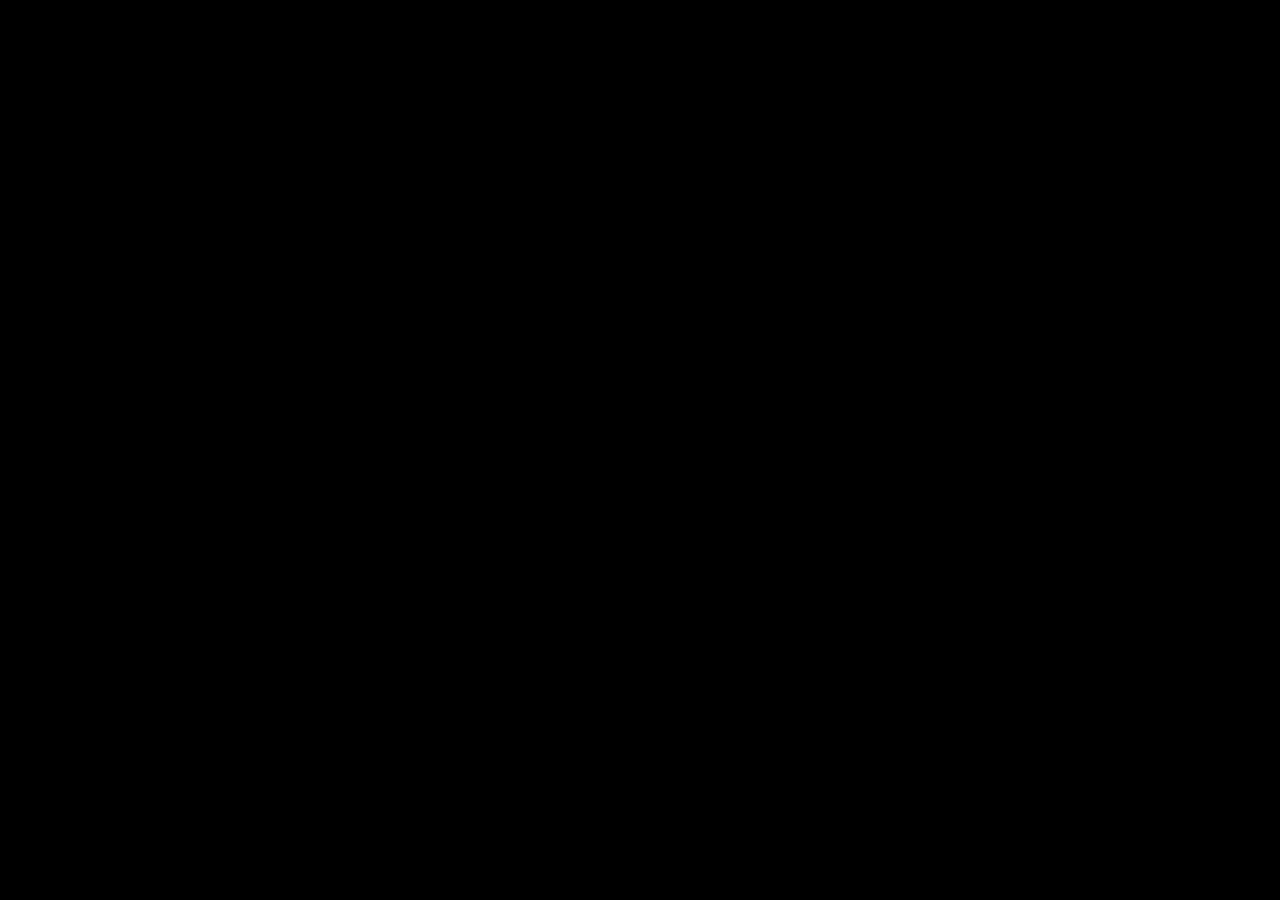
==== index.html @ ec8f8057 "Add files via upload" ====
<!DOCTYPE html>
<html lang="he" dir="rtl">
<head>
  <meta charset="UTF-8" />
  <meta name="viewport" content="width=device-width, initial-scale=1.0" />
  <meta name="theme-color" content="#0a1a2f" />
  <title>מטענים חיפה LIVE</title>
  <link rel="manifest" href="manifest.webmanifest" />
  <link rel="stylesheet" href="style.css?v=100" />
</head>
<body>
  <div id="introScreen" class="intro-screen">
  <video
    id="introVideo"
    autoplay
    muted
    playsinline
    preload="auto">
    <source src="videos/masa.mp4" type="video/mp4">
  </video>
</div>
  <header class="topbar">
    <div class="brand">🚂 מטענים חיפה LIVE</div>
 <div class="topbar-info">
  <div id="liveDate" class="live-date">טוען תאריך...</div>
  <div id="liveClock" class="live-clock">00:00</div>

  <div id="slideTimerDisplay" class="slide-timer" title="זמן שנותר לשקופית">
    <span id="slideTimerValue">10</span>
  </div>

  <div id="slideCounter" class="slide-counter">1/8</div>
</div>
  </header>

  <main id="slideshow" class="slideshow" aria-live="polite"></main>

  <div id="newsTicker" class="news-ticker" aria-label="פס חדשות">
    <div class="news-ticker-label">📰 חדשות</div>
    <div class="news-ticker-window">
      <div id="newsTickerTrack" class="news-ticker-track">
        <div class="news-ticker-group">טוען הודעות...</div>
        <div class="news-ticker-group" aria-hidden="true">טוען הודעות...</div>
      </div>
    </div>
  </div>

  <footer class="statusbar">
    <span id="connectionStatus">בודק חיבור...</span>
    <span id="lastUpdated">עודכן לאחרונה: --</span>
  </footer>

  <script src="config.js?v=100"></script>
  <script src="app.js?v=100"></script>
</body>
</html>
---- style.css ----
* {
  box-sizing: border-box;
}

:root {
  --bg: #07111f;
  --bg-soft: #0d2540;
  --accent: #ffb52e;
  --text: #ffffff;
  --muted: #b8c9d9;
  --panel: rgba(255, 255, 255, 0.09);
  --border: rgba(255, 255, 255, 0.15);
}

html,
body {
  width: 100%;
  height: 100%;
  margin: 0;
  overflow: hidden;
  background: var(--bg);
  color: var(--text);
  font-family: Arial, "Noto Sans Hebrew", sans-serif;
}

body {
  background:
    radial-gradient(circle at 85% 10%, rgba(32, 119, 180, 0.28), transparent 35%),
    linear-gradient(135deg, #06101c, #0b2238 60%, #07111f);
}

.topbar,
.statusbar {
  position: fixed;
  right: 0;
  left: 0;
  z-index: 20;
  display: flex;
  align-items: center;
  justify-content: space-between;
  background: rgba(3, 10, 18, 0.78);
  backdrop-filter: blur(8px);
}

.topbar {
  top: 0;
  height: 66px;
  padding: 0 28px;
  border-bottom: 1px solid var(--border);
  box-shadow:
  0 8px 24px rgba(0, 0, 0, 0.28),
  0 0 20px rgba(69, 174, 255, 0.06);
  overflow: hidden;
position: fixed;
}

.statusbar {
  bottom: 46px;
  height: 42px;
  padding: 0 24px;
  border-top: 1px solid var(--border);
  color: var(--muted);
  font-size: clamp(14px, 1.3vw, 20px);
}

.brand {
  font-size: clamp(22px, 2.2vw, 32px);
  font-weight: 800;
  letter-spacing: .6px;
  color: #ffffff;
  text-shadow:
    0 0 10px rgba(69,174,255,.20),
    0 2px 8px rgba(0,0,0,.35);
}

.slide-counter {
  color: var(--muted);
  font-size: clamp(16px, 1.5vw, 22px);
}

.slideshow {
  position: fixed;
  inset: 66px 0 88px;
}

.slide {
  position: absolute;
  inset: 0;
display: flex;
visibility: hidden;
pointer-events: none;
  align-items: center;
  justify-content: center;
  padding: 4vw;
  text-align: center;
  opacity: 0;
  transform: scale(0.985);
transition:
  opacity 0.7s ease,
  transform 0.7s ease;
  visibility: hidden;
pointer-events: none;
}

.slide.active {
  visibility: visible;
  pointer-events: auto;
  opacity: 1;
  transform: scale(1);
}

.slide-inner {
  width: min(1200px, 92vw);
  animation: riseIn 900ms ease;
}

.kicker {
  margin-bottom: 18px;
  color: #9bd4ff;
  font-weight: 700;
  font-size: clamp(22px, 2.3vw, 38px);
}

h1,
h2,
p {
  margin-top: 0;
}

h1 {
  margin-bottom: 18px;
  font-size: clamp(54px, 7vw, 112px);
  line-height: 1.05;
}

h2 {
  margin-bottom: 22px;
  font-size: clamp(38px, 5vw, 78px);
}

p {
  margin-bottom: 0;
  color: #f0f5f8;
  font-size: clamp(24px, 3vw, 48px);
  line-height: 1.45;
}

.accent {
  color: var(--accent);
}

.line {
  width: 72%;
  height: 4px;
  margin: 30px auto;
  overflow: hidden;
  border-radius: 999px;
  background: rgba(255, 255, 255, 0.14);
}

.line::after {
  content: "";
  display: block;
  width: 32%;
  height: 100%;
  background: var(--accent);
  animation: moveLine 3s linear infinite;
}

.card {
  width: min(980px, 90vw);
  margin: 0 auto;
  padding: 34px;
  border: 1px solid var(--border);
  border-radius: 28px;
  background: var(--panel);
  box-shadow: 0 24px 80px rgba(0, 0, 0, 0.35);
}

.hero-image {
  width: min(650px, 76vw);
  height: min(400px, 42vh);
  margin: 0 auto 24px;
  display: block;
  object-fit: cover;
  border: 2px solid var(--border);
  border-radius: 24px;
  box-shadow: 0 20px 60px rgba(0, 0, 0, 0.42);
  animation: slowZoom 10s linear infinite alternate;
}

.products {
  width: min(960px, 90vw);
  margin: 0 auto;
  display: grid;
  grid-template-columns: repeat(2, 1fr);
  gap: 16px;
}

.product {
  display: flex;
  align-items: center;
  justify-content: space-between;
  min-height: 76px;
  padding: 16px 24px;
  border: 1px solid var(--border);
  border-radius: 18px;
  background: var(--panel);
  font-size: clamp(22px, 2.4vw, 38px);
}

.product-price {
  color: var(--accent);
  font-weight: 700;
}

.empty {
  color: var(--muted);
}

@keyframes fadeIn {
  to { opacity: 1; }
}

@keyframes riseIn {
  from {
    opacity: 0;
    transform: translateY(34px);
  }
  to {
    opacity: 1;
    transform: translateY(0);
  }
}

@keyframes slowZoom {
  from { transform: scale(1); }
  to { transform: scale(1.045); }
}

@keyframes moveLine {
  from { transform: translateX(290%); }
  to { transform: translateX(-120%); }
}
.opening-slide {
  overflow: hidden;
  background:
    linear-gradient(rgba(3, 12, 23, 0.68), rgba(3, 12, 23, 0.9)),
    radial-gradient(circle at 50% 30%, #174c78 0%, transparent 55%),
    linear-gradient(135deg, #06101c, #0b2943);
}

.opening-glow {
  position: absolute;
  width: 55vw;
  height: 55vw;
  border-radius: 50%;
  background: rgba(27, 139, 209, 0.13);
  filter: blur(70px);
  animation: openingGlow 6s ease-in-out infinite alternate;
}

.opening-content {
  position: relative;
  z-index: 2;
}

.opening-badge {
  display: inline-block;
  margin-bottom: 24px;
  padding: 10px 24px;
  border: 1px solid rgba(255, 255, 255, 0.22);
  border-radius: 999px;
  background: rgba(255, 255, 255, 0.08);
  color: #bde4ff;
  font-size: clamp(20px, 2vw, 32px);
  font-weight: 700;
  animation: badgeIn 900ms ease;
}

.opening-title {
  margin-bottom: 22px;
  font-size: clamp(58px, 8vw, 126px);
  text-shadow: 0 12px 35px rgba(0, 0, 0, 0.5);
  animation: titleIn 1.1s ease;
}

.opening-subtitle {
  color: #ffffff;
  font-size: clamp(28px, 3.4vw, 54px);
  animation: subtitleIn 1.4s ease;
}

.opening-line {
  width: min(620px, 70vw);
  height: 5px;
  margin: 28px auto;
  overflow: hidden;
  border-radius: 999px;
  background: rgba(255, 255, 255, 0.14);
}

.opening-line::after {
  content: "";
  display: block;
  width: 35%;
  height: 100%;
  background: var(--accent);
  box-shadow: 0 0 18px rgba(255, 181, 46, 0.75);
  animation: openingLine 3.2s linear infinite;
}

.opening-icons {
  display: flex;
  justify-content: center;
  gap: 28px;
  margin-top: 42px;
  font-size: clamp(30px, 3vw, 48px);
}

.opening-icons span {
  animation: iconFloat 2.8s ease-in-out infinite alternate;
}

.opening-icons span:nth-child(2) {
  animation-delay: 300ms;
}

.opening-icons span:nth-child(3) {
  animation-delay: 600ms;
}

.opening-icons span:nth-child(4) {
  animation-delay: 900ms;
}

@keyframes openingGlow {
  from {
    transform: scale(0.85);
    opacity: 0.5;
  }

  to {
    transform: scale(1.1);
    opacity: 1;
  }
}

@keyframes titleIn {
  from {
    opacity: 0;
    transform: scale(0.88) translateY(30px);
  }

  to {
    opacity: 1;
    transform: scale(1) translateY(0);
  }
}

@keyframes badgeIn {
  from {
    opacity: 0;
    transform: translateY(-25px);
  }

  to {
    opacity: 1;
    transform: translateY(0);
  }
}

@keyframes subtitleIn {
  from {
    opacity: 0;
    transform: translateY(25px);
  }

  to {
    opacity: 1;
    transform: translateY(0);
  }
}

@keyframes openingLine {
  from {
    transform: translateX(300%);
  }

  to {
    transform: translateX(-120%);
  }
}

@keyframes iconFloat {
  from {
    transform: translateY(0);
  }

  to {
    transform: translateY(-10px);
  }
}
/* ==================================================
   נהג החודש — גרסה נקייה
   ================================================== */

.driver-slide {
  overflow: hidden;
  padding: 0;
  background:
    radial-gradient(
      circle at 13% 55%,
      rgba(255, 181, 46, 0.11),
      transparent 30%
    ),
    linear-gradient(135deg, #07111f 0%, #0b2943 100%);
}

.driver-month-shell {
  position: relative;
  z-index: 2;
  width: min(1280px, 92vw);
  height: 100%;
  margin: auto;
  padding: 28px 0 35px;
  display: flex;
  flex-direction: column;
  justify-content: center;
}

.driver-heading {
  margin: 0 auto 22px;
  display: flex;
  align-items: center;
  justify-content: center;
  gap: 14px;
  color: #9bd4ff;
  font-size: clamp(27px, 2.5vw, 43px);
  font-weight: 800;
  line-height: 1;
}

.driver-card {
  width: 100%;
  display: grid;
  grid-template-columns: minmax(310px, 390px) minmax(450px, 1fr);
  gap: clamp(55px, 6vw, 90px);
  align-items: center;
  direction: rtl;
  animation: driverCardFloat 6s ease-in-out infinite;
}

.driver-photo-wrap {
  position: relative;
  width: 100%;
  max-width: 390px;
  height: clamp(360px, 47vh, 485px);
  margin: auto;
  overflow: hidden;
  border: 2px solid rgba(255, 213, 130, 0.48);
  border-radius: 30px;
  background:
    radial-gradient(
      circle at 50% 45%,
      rgba(255, 181, 46, 0.13),
      transparent 42%
    ),
    linear-gradient(145deg, #263f55, #152d43);
  box-shadow:
  0 0 0 3px rgba(255, 193, 73, 0.18),
  0 0 28px rgba(255, 181, 46, 0.22),
  0 22px 55px rgba(0, 0, 0, 0.48),
  inset 0 0 22px rgba(255, 255, 255, 0.05);
}

.driver-photo,
.driver-photo-placeholder {
  width: 100%;
  height: 100%;
}

.driver-photo {
  display: block;
  object-fit: cover;
  transform: scale(1.18);
transition: transform .5s ease;
}

.driver-photo-placeholder {
  display: flex;
  align-items: center;
  justify-content: center;
  font-size: clamp(130px, 12vw, 195px);
}

.driver-medal {
  position: absolute;
  top: 18px;
  right: 18px;
  z-index: 4;
  width: 78px;
  height: 78px;
  display: flex;
  align-items: center;
  justify-content: center;
  border: 4px solid #fff1bd;
  border-radius: 50%;
  background: linear-gradient(145deg, #ffc54f, #ffa817);
  color: #422600;
  font-size: 36px;
  box-shadow:
    0 10px 25px rgba(0, 0, 0, 0.38),
    0 0 20px rgba(255, 181, 46, 0.28);
  
animation: driverMedal 2.2s ease-in-out infinite alternate;
  border: 4px solid rgba(255, 245, 200, 0.9);
filter: drop-shadow(0 0 12px rgba(255, 200, 70, 0.45));
}

.driver-photo-shine {
  position: absolute;
  top: -40%;
  left: -60%;
  width: 22%;
  height: 200%;
  pointer-events: none;
  background: linear-gradient(
    90deg,
    transparent,
    rgba(255,255,255,.45),
    transparent
  );
  transform: rotate(24deg);
  opacity: 0;
  animation: driverShine 5.5s infinite;

}

.driver-info {
  width: 100%;
  max-width: 680px;
  padding: 0;
  text-align: right;
  animation: driverInfoEnter 900ms 100ms ease both;
}

.driver-label {
  display: inline-flex;
  margin: 0 0 16px;
  padding: 9px 23px;
  border: 1px solid rgba(255, 181, 46, 0.15);
  border-radius: 999px;
  background: rgba(255, 181, 46, 0.11);
  color: var(--accent);
  font-size: clamp(19px, 1.7vw, 28px);
  font-weight: 800;
}

.driver-name {
  margin: 0;
  color: #ffffff;
  font-size: clamp(57px, 6vw, 94px);
  line-height: 1.03;
  letter-spacing: -2px;
  text-shadow:
  0 4px 12px rgba(0, 0, 0, 0.45),
  0 0 18px rgba(155, 212, 255, 0.14);
  position: relative;
display: inline-block;
}

.driver-name::after {
  content: "";
  position: absolute;
  right: 0;
  bottom: -10px;
  width: 42%;
  height: 3px;
  border-radius: 999px;
  background: linear-gradient(
    90deg,
    var(--accent),
    rgba(255, 181, 46, 0)
  );
  box-shadow: 0 0 12px rgba(255, 181, 46, 0.35);
}
.driver-stars {
  margin: 12px 0 10px;
  display: flex;
  justify-content: flex-start;
  gap: 10px;
  direction: ltr;
  color: var(--accent);
  font-size: clamp(30px, 3vw, 44px);
  line-height: 1;
  text-shadow: 0 0 16px rgba(255, 181, 46, 0.42);
}

.driver-stars span {
  opacity: 0;
  transform: scale(0.4);
  animation: driverStar 450ms ease forwards;
}

.driver-stars span:nth-child(1) {
  animation-delay: 350ms;
}

.driver-stars span:nth-child(2) {
  animation-delay: 470ms;
}

.driver-stars span:nth-child(3) {
  animation-delay: 590ms;
}

.driver-stars span:nth-child(4) {
  animation-delay: 710ms;
}

.driver-stars span:nth-child(5) {
  animation-delay: 830ms;
}

.driver-divider {
  width: min(370px, 75%);
  height: 4px;
  margin: 0 0 14px;
  overflow: hidden;
  border-radius: 999px;
  background: rgba(255, 255, 255, 0.14);
}

.driver-divider::after {
  content: "";
  display: block;
  width: 43%;
  height: 100%;
  border-radius: inherit;
  background: var(--accent);
  box-shadow: 0 0 14px rgba(255, 181, 46, 0.5);
  animation: driverLine 3.4s linear infinite;
}

.driver-reason {
  max-width: 650px;
  margin: 0;
  color: #e9f0f5;
  font-size: clamp(24px, 2.35vw, 38px);
  line-height: 1.48;
}

.driver-background-shape {
  position: absolute;
  top: 53%;
  left: -8vw;
  width: 28vw;
  height: 28vw;
  border: 2px solid rgba(255, 181, 46, 0.12);
  border-radius: 50%;
  animation: driverShapeClean 16s linear infinite;
  box-shadow:
  0 0 45px rgba(255, 181, 46, 0.08),
  inset 0 0 55px rgba(255, 181, 46, 0.04);
}

@keyframes driverPhotoEnter {
  from {
    opacity: 0;
    transform: translateX(50px) scale(0.96);
  }

  to {
    opacity: 1;
    transform: translateX(0) scale(1);
  }
}

@keyframes driverInfoEnter {
  from {
    opacity: 0;
    transform: translateX(-45px);
  }

  to {
    opacity: 1;
    transform: translateX(0);
  }
}

@keyframes driverStar {
  to {
    opacity: 1;
    transform: scale(1);
  }
}

@keyframes driverMedal {
  from {
    transform: rotate(-4deg) scale(1);
  }

  to {
    transform: rotate(4deg) scale(1.06);
  }
}

@keyframes driverShine {

  0% {
    left: -60%;
    opacity: 0;
  }

  12% {
    opacity: .9;
  }

  35% {
    left: 140%;
    opacity: 0;
  }

  100% {
    left: 140%;
    opacity: 0;
  }

}

@keyframes driverLine {
  from {
    transform: translateX(240%);
  }

  to {
    transform: translateX(-140%);
  }
}

@keyframes driverShapeClean {
  from {
    transform: translateY(-50%) rotate(0deg);
  }

  to {
    transform: translateY(-50%) rotate(360deg);
  }
}

@keyframes driverCardFloat {

  0% {
    transform: translateY(0);
  }

  50% {
    transform: translateY(-3px);
  }

  100% {
    transform: translateY(0);
  }

}
@media (max-width: 850px) {
  .driver-month-shell {
    padding: 24px 0 55px;
  }

  .driver-card {
    grid-template-columns: minmax(240px, 310px) 1fr;
    gap: 34px;
  }

  .driver-photo-wrap {
    height: clamp(310px, 42vh, 400px);
  }

  .driver-medal {
    width: 65px;
    height: 65px;
    font-size: 29px;
  }
}
.topbar::after {
  content: "";
  position: absolute;
  top: 0;
  left: -30%;
  width: 20%;
  height: 100%;
  background: linear-gradient(
    90deg,
    transparent,
    rgba(255,255,255,0.10),
    transparent
  );
  transform: skewX(-25deg);
  animation: topbarShine 10s linear infinite;
}

@keyframes topbarShine {
  0% {
    left: -30%;
  }

  25% {
    left: 130%;
  }

  100% {
    left: 130%;
  }
}
@media (max-width: 680px) {
  .driver-slide {
    overflow-y: auto;
  }

  .driver-month-shell {
    height: auto;
    min-height: 100%;
    padding: 30px 0 70px;
  }

  .driver-card {
    grid-template-columns: 1fr;
    gap: 25px;
  }

  .driver-photo-wrap {
    width: min(285px, 75vw);
    height: 320px;
  }

  .driver-info {
    text-align: center;
  }

  .driver-stars {
    justify-content: center;
  }

  .driver-divider {
    margin-right: auto;
    margin-left: auto;
  }

  .driver-reason {
    margin: auto;
  }
}


@media (max-width: 760px) {
  .products {
    grid-template-columns: 1fr;
  }

  .topbar {
    padding: 0 16px;
  }

  .statusbar {
    padding: 0 14px;
  }
}
.live-clock {
  min-width: 105px;
  color: #9bd4ff;
  font-size: clamp(18px, 1.6vw, 25px);
  font-weight: 800;
  direction: ltr;
  text-align: center;
  letter-spacing: 1px;
  text-shadow:
    0 0 10px rgba(69, 174, 255, 0.22),
    0 2px 8px rgba(0, 0, 0, 0.35);
}
.topbar-info {
  display: flex;
  align-items: center;
  gap: 18px;
}

.live-date {
  color: #d8e6f0;
  font-size: clamp(14px, 1.25vw, 20px);
  font-weight: 600;
  white-space: nowrap;
}

@media (max-width: 700px) {
  .live-date {
    display: none;
  }

  .topbar-info {
    gap: 10px;
  }
}
.intro-screen{
    position:fixed;
    inset:0;
    background:#000;
    display:flex;
    justify-content:center;
    align-items:center;
    z-index:99999;
    transition:opacity .8s;
}

.intro-screen.hide{
    opacity:0;
    pointer-events:none;
}

.intro-screen video{
    width:100%;
    height:100%;
    object-fit:cover;
}


/* טיימר זמן שנותר לכל שקופית */
.slide-timer {
  --timer-progress: 360deg;
  position: relative;
  width: 46px;
  height: 46px;
  flex: 0 0 46px;
  display: grid;
  place-items: center;
  border-radius: 50%;
  background: conic-gradient(
    #67c7ff 0deg,
    #67c7ff var(--timer-progress),
    rgba(255, 255, 255, 0.12) var(--timer-progress),
    rgba(255, 255, 255, 0.12) 360deg
  );
  box-shadow:
    0 0 14px rgba(71, 181, 255, 0.28),
    inset 0 0 8px rgba(255, 255, 255, 0.08);
}

.slide-timer::before {
  content: "";
  position: absolute;
  inset: 4px;
  border-radius: 50%;
  background: #0b1c30;
  box-shadow: inset 0 0 8px rgba(0, 0, 0, 0.45);
}

.slide-timer span {
  position: relative;
  z-index: 1;
  min-width: 2ch;
  color: #ffffff;
  font-size: 17px;
  font-weight: 900;
  line-height: 1;
  direction: ltr;
  text-align: center;
  text-shadow: 0 0 8px rgba(103, 199, 255, 0.5);
}

@media (max-width: 700px) {
  .slide-timer {
    width: 40px;
    height: 40px;
    flex-basis: 40px;
  }

  .slide-timer span {
    font-size: 15px;
  }
}


/* פס חדשות רץ בתחתית המסך */
.news-ticker {
  position: fixed;
  right: 0;
  bottom: 0;
  left: 0;
  z-index: 22;
  height: 46px;
  display: flex;
  align-items: stretch;
  overflow: hidden;
  border-top: 1px solid rgba(255, 255, 255, 0.16);
  background: rgba(5, 16, 29, 0.96);
  box-shadow: 0 -8px 24px rgba(0, 0, 0, 0.28);
}

.news-ticker-label {
  position: relative;
  z-index: 2;
  flex: 0 0 auto;
  display: flex;
  align-items: center;
  padding: 0 22px;
  color: #08131f;
  background: linear-gradient(135deg, #ffbf3f, #ff9f1c);
  font-size: clamp(16px, 1.35vw, 21px);
  font-weight: 900;
  white-space: nowrap;
  box-shadow: -10px 0 22px rgba(0, 0, 0, 0.28);
}

.news-ticker-window {
  min-width: 0;
  flex: 1;
  overflow: hidden;
  display: flex;
  align-items: center;
  direction: ltr;
}

.news-ticker-track {
  --ticker-duration: 32s;
  width: max-content;
  display: flex;
  align-items: center;
  will-change: transform;
  animation: newsTickerScroll var(--ticker-duration) linear infinite;
}

.news-ticker-group {
  flex: 0 0 auto;
  display: flex;
  align-items: center;
  gap: 28px;
  padding-inline: 28px;
  white-space: nowrap;
}

.news-ticker-item {
  color: #f4f8fb;
  font-size: clamp(17px, 1.55vw, 24px);
  font-weight: 700;
  text-shadow: 0 2px 7px rgba(0, 0, 0, 0.38);
}

.news-ticker-separator {
  color: #67c7ff;
  font-size: 12px;
  filter: drop-shadow(0 0 5px rgba(103, 199, 255, 0.55));
}

@keyframes newsTickerScroll {
  from {
    transform: translateX(-50%);
  }
  to {
    transform: translateX(0);
  }
}

@media (max-width: 700px) {
  .news-ticker-label {
    padding: 0 12px;
  }

  .news-ticker-group {
    gap: 20px;
    padding-inline: 20px;
  }
}

@media (prefers-reduced-motion: reduce) {
  .news-ticker-track {
    animation-duration: calc(var(--ticker-duration) * 1.8);
  }
}

.birthday-confetti{position:fixed;top:-20px;width:10px;height:16px;background:#ffd54f;pointer-events:none;z-index:9999;animation:confettiFall linear forwards}.birthday-confetti:nth-child(3n){background:#42a5f5}.birthday-confetti:nth-child(4n){background:#ef5350}.birthday-confetti:nth-child(5n){background:#66bb6a}@keyframes confettiFall{from{transform:translateY(-20px) rotate(0)}to{transform:translateY(110vh) rotate(720deg)}}

/* מצב חגיגה ליום הולדת שמתקיים היום */
.birthday-today-slide {
  overflow: hidden;
  isolation: isolate;
  background:
    radial-gradient(circle at 50% 42%, rgba(255, 208, 76, 0.23), transparent 34%),
    linear-gradient(135deg, #071b32 0%, #132f55 48%, #071629 100%);
}

.birthday-celebration-glow {
  position: absolute;
  inset: 8% 15%;
  z-index: 0;
  border-radius: 50%;
  background: radial-gradient(circle, rgba(255, 208, 76, 0.32), transparent 68%);
  filter: blur(18px);
  animation: birthdayGlowPulse 2.2s ease-in-out infinite;
}

.birthday-celebration-content {
  position: relative;
  z-index: 3;
  gap: clamp(10px, 1.3vh, 18px);
}

.birthday-celebration-badge {
  padding: 9px 24px;
  border: 1px solid rgba(255, 222, 122, 0.7);
  border-radius: 999px;
  color: #fff6cf;
  background: rgba(255, 190, 49, 0.12);
  box-shadow: 0 0 24px rgba(255, 196, 61, 0.2);
  font-size: clamp(18px, 1.7vw, 27px);
  font-weight: 900;
}

.birthday-cake {
  font-size: clamp(72px, 9vw, 145px);
  line-height: 1;
  filter: drop-shadow(0 15px 22px rgba(0, 0, 0, 0.32));
  animation: birthdayCakeBounce 1.8s ease-in-out infinite;
}

.birthday-celebration-title {
  margin: 0;
  color: #ffd769;
  font-size: clamp(54px, 7vw, 112px);
  line-height: 0.95;
  text-shadow:
    0 0 12px rgba(255, 216, 105, 0.8),
    0 0 38px rgba(255, 178, 46, 0.5);
  animation: birthdayTitleGlow 1.8s ease-in-out infinite alternate;
}

.birthday-today-name {
  padding: 10px 30px;
  border-radius: 20px;
  color: #ffffff;
  background: linear-gradient(135deg, rgba(51, 129, 211, 0.34), rgba(255, 190, 49, 0.2));
  border: 1px solid rgba(255, 227, 150, 0.58);
  box-shadow:
    0 14px 38px rgba(0, 0, 0, 0.27),
    inset 0 0 24px rgba(255, 255, 255, 0.06);
  font-size: clamp(34px, 4.4vw, 72px);
  font-weight: 950;
  text-shadow: 0 3px 12px rgba(0, 0, 0, 0.42);
  animation: birthdayNameFloat 2.4s ease-in-out infinite;
}

.birthday-celebration-message {
  max-width: 920px;
  margin: 3px auto 0;
  color: #f4f8ff;
  font-size: clamp(21px, 2vw, 32px);
  font-weight: 700;
}

.birthday-balloons {
  position: absolute;
  inset: 0;
  z-index: 1;
  overflow: hidden;
  pointer-events: none;
}

.birthday-balloon {
  position: absolute;
  bottom: -22%;
  font-size: clamp(52px, 6vw, 92px);
  opacity: 0.9;
  filter: drop-shadow(0 10px 10px rgba(0, 0, 0, 0.24));
  animation: birthdayBalloonRise 8s ease-in infinite;
}

.balloon-one { left: 4%; animation-delay: -1s; }
.balloon-two { left: 17%; animation-delay: -5s; animation-duration: 9.5s; }
.balloon-three { left: 34%; animation-delay: -3s; animation-duration: 8.7s; }
.balloon-four { right: 33%; animation-delay: -6s; animation-duration: 10s; }
.balloon-five { right: 17%; animation-delay: -2s; animation-duration: 8.2s; }
.balloon-six { right: 4%; animation-delay: -7s; animation-duration: 9.2s; }

.birthday-confetti {
  --confetti-delay: 0s;
  --confetti-duration: 6s;
  --confetti-drift: 0px;
  --confetti-spin: 720deg;
  position: fixed;
  top: -30px;
  width: 11px;
  height: 17px;
  z-index: 9999;
  pointer-events: none;
  background: #ffd54f;
  animation: birthdayConfettiFall var(--confetti-duration) linear var(--confetti-delay) forwards;
}

.birthday-confetti:nth-child(5n + 1) { background: #ff5576; }
.birthday-confetti:nth-child(5n + 2) { background: #55b8ff; }
.birthday-confetti:nth-child(5n + 3) { background: #60dd91; }
.birthday-confetti:nth-child(5n + 4) { background: #ae78ff; }

.birthday-confetti-circle {
  width: 10px;
  height: 10px;
  border-radius: 50%;
}

.birthday-confetti-strip {
  width: 7px;
  height: 23px;
  border-radius: 3px;
}

@keyframes birthdayConfettiFall {
  from {
    transform: translate3d(0, -40px, 0) rotate(0deg);
  }
  to {
    transform: translate3d(var(--confetti-drift), 110vh, 0) rotate(var(--confetti-spin));
  }
}

@keyframes birthdayBalloonRise {
  0% {
    transform: translateY(0) rotate(-5deg);
  }
  50% {
    transform: translateY(-65vh) rotate(7deg);
  }
  100% {
    transform: translateY(-130vh) rotate(-4deg);
  }
}

@keyframes birthdayGlowPulse {
  0%, 100% { opacity: 0.58; transform: scale(0.95); }
  50% { opacity: 1; transform: scale(1.08); }
}

@keyframes birthdayCakeBounce {
  0%, 100% { transform: translateY(0) rotate(-2deg); }
  50% { transform: translateY(-9px) rotate(2deg); }
}

@keyframes birthdayTitleGlow {
  from { transform: scale(0.98); }
  to { transform: scale(1.03); }
}

@keyframes birthdayNameFloat {
  0%, 100% { transform: translateY(0); }
  50% { transform: translateY(-7px); }
}

@media (prefers-reduced-motion: reduce) {
  .birthday-balloon,
  .birthday-cake,
  .birthday-celebration-title,
  .birthday-today-name,
  .birthday-celebration-glow {
    animation: none;
  }
}


/* תמונות מוצר במרכולית */
.product-main{display:flex;align-items:center;gap:14px;min-width:0}.product-image-wrap{width:clamp(48px,5vw,78px);height:clamp(48px,5vw,78px);flex:0 0 auto;display:grid;place-items:center;overflow:hidden;border-radius:16px;background:radial-gradient(circle at 35% 25%,rgba(255,255,255,.16),transparent 42%),rgba(8,24,43,.72);border:1px solid rgba(87,174,255,.28);box-shadow:inset 0 0 18px rgba(255,255,255,.04),0 8px 22px rgba(0,0,0,.22)}.product-image{width:88%;height:88%;object-fit:contain;display:block;filter:drop-shadow(0 7px 7px rgba(0,0,0,.32))}.product-emoji{width:clamp(48px,5vw,78px);height:clamp(48px,5vw,78px);flex:0 0 auto;display:grid;place-items:center;font-size:clamp(30px,3vw,48px)}.product-name{min-width:0;overflow-wrap:anywhere}


.products{
display:grid;
grid-template-columns:repeat(auto-fit,minmax(180px,1fr));
gap:22px;
margin-top:24px;
}

.store-card{
background:linear-gradient(180deg,#12304e,#0b1e34);
border:1px solid rgba(255,255,255,.08);
border-radius:22px;
padding:18px;
display:flex;
flex-direction:column;
align-items:center;
justify-content:space-between;
min-height:240px;
box-shadow:0 12px 30px rgba(0,0,0,.28);
transition:.25s;
}

.store-card:hover{
transform:translateY(-6px) scale(1.02);
box-shadow:0 18px 36px rgba(0,0,0,.35);
}

.store-card-image{
width:110px;
height:110px;
display:flex;
align-items:center;
justify-content:center;
}

.store-card-image .product-image-wrap,
.store-card-image .product-emoji{
width:100px;
height:100px;
}

.store-card-name{
font-size:28px;
font-weight:800;
text-align:center;
margin-top:12px;
}

.store-card-price{
margin-top:14px;
padding:8px 22px;
border-radius:999px;
background:#ffc107;
color:#111;
font-size:30px;
font-weight:900;
box-shadow:0 6px 18px rgba(255,193,7,.4);
}


/* הודעות החדר — כרטיס דינמי לפי סוג ההודעה */
.announcement-slide {
  --announcement-color: #64b5f6;
  --announcement-soft: rgba(100, 181, 246, 0.16);
  --announcement-border: rgba(100, 181, 246, 0.48);
}

.announcement-safety {
  --announcement-color: #ffd54f;
  --announcement-soft: rgba(255, 213, 79, 0.15);
  --announcement-border: rgba(255, 213, 79, 0.5);
}

.announcement-cleaning {
  --announcement-color: #66e0c2;
  --announcement-soft: rgba(102, 224, 194, 0.14);
  --announcement-border: rgba(102, 224, 194, 0.48);
}

.announcement-operations {
  --announcement-color: #7db8ff;
  --announcement-soft: rgba(125, 184, 255, 0.15);
  --announcement-border: rgba(125, 184, 255, 0.48);
}

.announcement-update,
.announcement-info {
  --announcement-color: #72c7ff;
  --announcement-soft: rgba(114, 199, 255, 0.15);
  --announcement-border: rgba(114, 199, 255, 0.5);
}

.announcement-reminder {
  --announcement-color: #c6a7ff;
  --announcement-soft: rgba(198, 167, 255, 0.15);
  --announcement-border: rgba(198, 167, 255, 0.5);
}

.announcement-warning {
  --announcement-color: #ffad5c;
  --announcement-soft: rgba(255, 173, 92, 0.16);
  --announcement-border: rgba(255, 173, 92, 0.52);
}

.announcement-urgent {
  --announcement-color: #ff6f78;
  --announcement-soft: rgba(255, 111, 120, 0.16);
  --announcement-border: rgba(255, 111, 120, 0.55);
}

.announcement-shell {
  width: min(1320px, 92vw);
}

.announcement-topline {
  display: flex;
  align-items: center;
  justify-content: space-between;
  gap: 20px;
  margin-bottom: 18px;
}

.announcement-category,
.announcement-updated {
  display: inline-flex;
  align-items: center;
  gap: 10px;
  min-height: 46px;
  padding: 8px 18px;
  border: 1px solid var(--announcement-border);
  border-radius: 999px;
  background: var(--announcement-soft);
  color: var(--announcement-color);
  font-size: clamp(18px, 1.6vw, 28px);
  font-weight: 800;
  backdrop-filter: blur(8px);
}

.announcement-updated {
  color: rgba(238, 246, 252, 0.82);
  border-color: rgba(255, 255, 255, 0.14);
  background: rgba(5, 18, 31, 0.45);
  font-weight: 600;
}

.announcement-card {
  position: relative;
  display: grid;
  grid-template-columns: minmax(120px, 180px) 1fr;
  align-items: center;
  gap: clamp(28px, 4vw, 64px);
  min-height: 390px;
  padding: clamp(34px, 5vw, 74px);
  overflow: hidden;
  border: 2px solid var(--announcement-border);
  border-radius: 34px;
  background:
    radial-gradient(circle at 12% 20%, var(--announcement-soft), transparent 35%),
    linear-gradient(135deg, rgba(7, 24, 41, 0.94), rgba(10, 40, 65, 0.88));
  box-shadow:
    0 26px 75px rgba(0, 0, 0, 0.36),
    0 0 38px var(--announcement-soft),
    inset 0 1px 0 rgba(255, 255, 255, 0.06);
}

.announcement-card::before {
  content: "";
  position: absolute;
  inset-inline-start: 0;
  top: 0;
  bottom: 0;
  width: 9px;
  background: var(--announcement-color);
  box-shadow: 0 0 24px var(--announcement-color);
}

.announcement-main-icon {
  display: grid;
  place-items: center;
  width: clamp(120px, 12vw, 180px);
  aspect-ratio: 1;
  border: 1px solid var(--announcement-border);
  border-radius: 30px;
  background: var(--announcement-soft);
  font-size: clamp(68px, 8vw, 116px);
  filter: drop-shadow(0 14px 16px rgba(0, 0, 0, 0.3));
}

.announcement-content {
  min-width: 0;
  text-align: right;
}

.announcement-content .kicker {
  margin-bottom: 12px;
  color: var(--announcement-color);
}

.announcement-content h2 {
  margin-bottom: 24px;
  font-size: clamp(48px, 5.6vw, 86px);
}

.announcement-content p {
  max-width: 100%;
  white-space: pre-line;
  overflow-wrap: anywhere;
  font-size: clamp(26px, 3vw, 48px);
  line-height: 1.5;
}

@media (max-width: 820px) {
  .announcement-topline {
    align-items: flex-start;
    flex-direction: column;
  }

  .announcement-card {
    grid-template-columns: 1fr;
    justify-items: center;
    min-height: 0;
    text-align: center;
  }

  .announcement-main-icon {
    width: 108px;
  }

  .announcement-content {
    text-align: center;
  }
}


/* מערכת הודעות מרובות — כולן בתוך שקופית אחת */
.announcement-stack {
  position: relative;
  min-height: 510px;
}

.announcement-item {
  position: absolute;
  inset: 0;
  opacity: 0;
  visibility: hidden;
  transform: translateY(20px) scale(0.985);
  transition: opacity 0.55s ease, transform 0.55s ease, visibility 0.55s;
  pointer-events: none;
}

.announcement-item.is-current {
  opacity: 1;
  visibility: visible;
  transform: translateY(0) scale(1);
  pointer-events: auto;
}

.announcement-meta {
  display: flex;
  align-items: center;
  gap: 12px;
}

.announcement-position {
  display: inline-flex;
  align-items: center;
  justify-content: center;
  min-width: 64px;
  min-height: 46px;
  padding: 8px 14px;
  border: 1px solid rgba(255, 255, 255, 0.14);
  border-radius: 999px;
  background: rgba(5, 18, 31, 0.45);
  color: rgba(238, 246, 252, 0.9);
  font-size: clamp(17px, 1.4vw, 24px);
  font-weight: 800;
}

.announcement-dots {
  display: flex;
  justify-content: center;
  gap: 10px;
  margin-top: 18px;
}

.announcement-dot {
  width: 12px;
  height: 12px;
  border-radius: 999px;
  background: rgba(255, 255, 255, 0.24);
  transition: width 0.3s ease, background 0.3s ease, box-shadow 0.3s ease;
}

.announcement-dot.is-current {
  width: 34px;
  background: #76c8ff;
  box-shadow: 0 0 16px rgba(118, 200, 255, 0.65);
}

@media (max-width: 900px) {
  .announcement-stack { min-height: 560px; }
  .announcement-meta { flex-wrap: wrap; justify-content: flex-end; }
}




/* פינת החיוך — מסגרת חכמה לסרטונים אנכיים ואופקיים */
.smile-slide-inner {
  display: flex;
  flex-direction: column;
  align-items: center;
  justify-content: flex-start;
  min-height: 100%;
  padding-top: clamp(10px, 1.2vh, 18px);
  padding-bottom: clamp(8px, 1vh, 14px);
}

.smile-heading {
  margin: clamp(4px, .7vh, 10px) 0 clamp(8px, 1vh, 14px);
  line-height: 1;
}

.smile-media-frame {
  position: relative;
  display: grid;
  place-items: center;
  overflow: hidden;
  flex: 0 0 auto;
  max-width: 88vw;
  max-height: 70vh;
  border-radius: 22px;
  background: #05080c;
  border: 1px solid rgba(255, 255, 255, 0.14);
  box-shadow: 0 16px 42px rgba(0, 0, 0, 0.38);
  transition: width .35s ease, height .35s ease, aspect-ratio .35s ease, opacity .3s ease;
}

/* ברירת מחדל בטוחה: אנכי. המסגרת גדולה יותר כדי לנצל את מסך הטלוויזיה */
.smile-media-frame--loading,
.smile-media-frame--portrait {
  height: min(68vh, 760px);
  width: auto;
  aspect-ratio: 9 / 16;
}

.smile-media-frame--landscape,
.smile-media-frame--image {
  width: min(68vw, 1080px);
  height: min(48vh, 560px);
  aspect-ratio: 16 / 9;
}

.smile-media-frame--square {
  height: min(56vh, 600px);
  width: auto;
  aspect-ratio: 1 / 1;
}

.smile-video,
.smile-image {
  display: block !important;
  width: 100% !important;
  height: 100% !important;
  min-width: 0 !important;
  min-height: 0 !important;
  max-width: 100% !important;
  max-height: 100% !important;
  margin: 0 !important;
  border: 0 !important;
  border-radius: 0 !important;
  transform: none !important;
  object-position: center center !important;
  background: #05080c;
}

.smile-video {
  object-fit: contain !important;
}

.smile-image {
  object-fit: contain !important;
}

.smile-media-frame--error .smile-video {
  display: none !important;
}

.smile-video-error {
  position: absolute;
  inset: 0;
  display: grid;
  place-items: center;
  z-index: 3;
  padding: 24px;
  text-align: center;
  background: #05080c;
}

/* חשוב: המאפיין hidden חייב לגבור על display:grid */
.smile-video-error[hidden] {
  display: none !important;
}

.smile-empty {
  display: grid;
  place-items: center;
  min-height: 220px;
  padding: 28px;
  text-align: center;
  font-size: clamp(24px, 2.2vw, 38px);
  font-weight: 800;
  color: rgba(255,255,255,.88);
}

.smile-text {
  max-width: 1120px;
  margin-inline: auto;
}

@media (max-height: 820px) {
  .smile-media-frame--loading,
  .smile-media-frame--portrait {
    height: min(62vh, 600px);
  }

  .smile-media-frame--landscape,
  .smile-media-frame--image {
    height: min(48vh, 470px);
  }
}

/* =========================================
   ימי הולדת קרובים — תצוגה מוגדלת למסך TV
   ========================================= */
.birthday-slide:not(.birthday-today-slide) .slide-inner {
  width: min(1500px, 94vw);
}

.birthday-slide:not(.birthday-today-slide) .kicker {
  margin-bottom: 10px;
  font-size: clamp(30px, 2.5vw, 46px);
}

.birthday-slide:not(.birthday-today-slide) h2 {
  margin-bottom: clamp(28px, 3vh, 44px);
  font-size: clamp(52px, 4.8vw, 88px);
  line-height: 1.05;
}

.birthday-list {
  width: min(1380px, 92vw);
  margin: 0 auto;
  display: grid;
  grid-template-columns: repeat(2, minmax(0, 1fr));
  gap: clamp(18px, 2vw, 30px);
}

.birthday-card {
  min-height: clamp(150px, 18vh, 210px);
  padding: clamp(24px, 2.2vw, 38px);
  display: grid;
  grid-template-columns: auto 1fr;
  grid-template-areas:
    "icon details"
    "icon countdown";
  align-items: center;
  column-gap: clamp(20px, 2vw, 34px);
  row-gap: 8px;
  text-align: right;
  border: 1px solid rgba(255, 255, 255, 0.18);
  border-radius: 28px;
  background:
    linear-gradient(135deg, rgba(255,255,255,.12), rgba(255,255,255,.055));
  box-shadow:
    0 20px 55px rgba(0, 0, 0, 0.30),
    inset 0 1px 0 rgba(255,255,255,.08);
}

.birthday-card-icon {
  grid-area: icon;
  font-size: clamp(54px, 4.8vw, 84px);
  line-height: 1;
  filter: drop-shadow(0 8px 16px rgba(0,0,0,.28));
}

.birthday-card-details {
  grid-area: details;
  min-width: 0;
}

.birthday-card-name {
  color: #ffffff;
  font-size: clamp(34px, 3.1vw, 58px);
  font-weight: 900;
  line-height: 1.08;
  text-shadow: 0 3px 12px rgba(0,0,0,.38);
  overflow-wrap: anywhere;
}

.birthday-card-date {
  margin-top: 8px;
  color: #c9e7ff;
  font-size: clamp(24px, 2vw, 36px);
  font-weight: 700;
}

.birthday-card-countdown {
  grid-area: countdown;
  width: fit-content;
  min-width: 180px;
  padding: 8px 18px;
  color: #091522;
  font-size: clamp(22px, 1.85vw, 34px);
  font-weight: 900;
  line-height: 1.2;
  border-radius: 999px;
  background: linear-gradient(135deg, #ffd166, #ffad27);
  box-shadow: 0 8px 22px rgba(255, 174, 39, .22);
}

@media (max-width: 900px), (max-height: 720px) {
  .birthday-list {
    grid-template-columns: 1fr;
    gap: 14px;
  }

  .birthday-card {
    min-height: 112px;
    padding: 18px 22px;
  }

  .birthday-slide:not(.birthday-today-slide) h2 {
    margin-bottom: 18px;
  }
}


/* תמונת השבוע — תצוגה גדולה ונקייה למסך טלוויזיה */
.week-image-slide-inner {
  width: 100%;
  max-width: none;
  gap: clamp(14px, 2vh, 26px);
}

.week-image-slide-inner .kicker {
  margin-bottom: 0;
}

.hero-image.week-image {
  width: auto;
  height: auto;
  max-width: 86vw;
  max-height: 66vh;
  margin: 0 auto;
  object-fit: contain;
}

@media (max-height: 760px) {
  .hero-image.week-image {
    max-height: 60vh;
  }
}


/* פינת החיוך ללא כותרת */
.smile-slide--no-title .smile-slide-inner {
  justify-content: center;
  padding-top: clamp(8px, 1vh, 14px);
  padding-bottom: clamp(8px, 1vh, 14px);
}

.smile-slide--no-title .smile-media-frame {
  margin-top: 0;
  transform: translateY(-1.5vh);
}

.smile-slide--no-title .smile-media-frame--portrait,
.smile-slide--no-title .smile-media-frame--loading {
  height: min(73vh, 820px);
}

.smile-slide--no-title .smile-media-frame--landscape,
.smile-slide--no-title .smile-media-frame--image {
  height: min(60vh, 640px);
}


/* התאמה דינמית לפי מספר ימי ההולדת הקרובים */
.birthday-slide.birthday-count-1 .birthday-list,
.birthday-slide.birthday-count-2 .birthday-list {
  width: min(1180px, 90vw);
  margin-inline: auto;
}

.birthday-slide.birthday-count-1 .birthday-list {
  grid-template-columns: minmax(520px, 760px);
  justify-content: center;
}

.birthday-slide.birthday-count-2 .birthday-list {
  grid-template-columns: repeat(2, minmax(360px, 1fr));
  gap: clamp(34px, 4vw, 64px);
}

.birthday-slide.birthday-count-1 .birthday-card,
.birthday-slide.birthday-count-2 .birthday-card {
  min-height: clamp(210px, 24vh, 310px);
  padding: clamp(30px, 3.2vw, 52px);
}

.birthday-slide.birthday-count-1 .birthday-card-name,
.birthday-slide.birthday-count-2 .birthday-card-name {
  font-size: clamp(40px, 4.4vw, 72px);
}

.birthday-slide.birthday-count-1 .birthday-card-date,
.birthday-slide.birthday-count-2 .birthday-card-date {
  font-size: clamp(28px, 2.8vw, 44px);
}

.birthday-slide.birthday-count-1 .birthday-card-countdown,
.birthday-slide.birthday-count-2 .birthday-card-countdown {
  font-size: clamp(24px, 2.4vw, 38px);
}

.birthday-slide.birthday-count-1 .birthday-card-icon,
.birthday-slide.birthday-count-2 .birthday-card-icon {
  font-size: clamp(64px, 7vw, 104px);
}

@media (max-width: 900px) {
  .birthday-slide.birthday-count-2 .birthday-list {
    grid-template-columns: 1fr;
  }
}


/* v55 store polish */
.store-slide.active .store-card {
  animation: storeCardIn .4s ease both;
}
.store-slide.active .store-card:nth-child(2){animation-delay:.07s}
.store-slide.active .store-card:nth-child(3){animation-delay:.14s}
.store-slide.active .store-card:nth-child(4){animation-delay:.21s}
.store-slide.active .store-card:nth-child(5){animation-delay:.28s}
.store-slide.active .store-card:nth-child(6){animation-delay:.35s}
.store-slide.active .store-card:nth-child(7){animation-delay:.42s}
.store-slide.active .store-card:nth-child(8){animation-delay:.49s}

@keyframes storeCardIn {
  from { opacity:0; transform:translateY(16px) scale(.97); }
  to { opacity:1; transform:none; }
}

.store-slide.store-count-1 .products {
  grid-template-columns:minmax(360px,520px);
  justify-content:center;
}
.store-slide.store-count-2 .products {
  grid-template-columns:repeat(2,minmax(300px,430px));
  justify-content:center;
  gap:40px;
}
.store-slide.store-count-3 .products {
  grid-template-columns:repeat(3,minmax(240px,1fr));
}
.store-slide.store-count-4 .products {
  grid-template-columns:repeat(4,minmax(210px,1fr));
}
.store-slide.store-count-5 .products,
.store-slide.store-count-6 .products,
.store-slide.store-count-7 .products,
.store-slide.store-count-8 .products {
  grid-template-columns:repeat(4,minmax(180px,1fr));
  gap:20px;
}
.store-slide.store-count-5 .store-card,
.store-slide.store-count-6 .store-card,
.store-slide.store-count-7 .store-card,
.store-slide.store-count-8 .store-card {
  padding:18px;
}
.store-slide.store-count-5 .store-card-image,
.store-slide.store-count-6 .store-card-image,
.store-slide.store-count-7 .store-card-image,
.store-slide.store-count-8 .store-card-image {
  width:100px;
  height:100px;
}


@media (max-width:1100px) {
  .store-slide.store-count-4 .products,
  .store-slide.store-count-5 .products,
  .store-slide.store-count-6 .products,
  .store-slide.store-count-7 .products,
  .store-slide.store-count-8 .products {
    grid-template-columns:repeat(3,minmax(170px,1fr));
  }
}


/* v56 — תיקון נראות סרטון פינת החיוך */
.smile-video {
  opacity: 1 !important;
  visibility: visible !important;
}

/* v56 — התאמת המרכולית למסך הטלוויזיה */
.store-slide .slide-inner {
  width: min(1580px, 96vw);
  padding-top: clamp(8px, 1vh, 14px);
  padding-bottom: clamp(8px, 1vh, 14px);
}

.store-slide .products {
  width: min(1500px, 94vw);
  margin: 12px auto 0;
  align-items: stretch;
}

.store-slide.store-count-5 .products {
  grid-template-columns: repeat(5, minmax(0, 1fr));
  gap: clamp(14px, 1.2vw, 22px);
}

.store-slide.store-count-5 .store-card {
  min-height: clamp(220px, 29vh, 280px);
  padding: clamp(14px, 1.2vw, 20px);
}

.store-slide.store-count-5 .store-card-image {
  width: clamp(82px, 6.2vw, 104px);
  height: clamp(82px, 6.2vw, 104px);
}

.store-slide.store-count-5 .store-card-image .product-image-wrap,
.store-slide.store-count-5 .store-card-image .product-emoji {
  width: 100%;
  height: 100%;
}

.store-slide.store-count-5 .store-card-name {
  margin-top: 8px;
  font-size: clamp(22px, 1.7vw, 30px);
  line-height: 1.12;
}

.store-slide.store-count-5 .store-card-price {
  margin-top: 10px;
  padding: 7px 18px;
  font-size: clamp(24px, 1.8vw, 31px);
}

.store-slide.store-count-6 .products,
.store-slide.store-count-7 .products,
.store-slide.store-count-8 .products {
  grid-template-columns: repeat(4, minmax(0, 1fr));
  gap: 16px;
}

@media (max-width: 1250px) {
  .store-slide.store-count-5 .products {
    grid-template-columns: repeat(5, minmax(150px, 1fr));
  }

  .store-slide.store-count-5 .store-card {
    min-height: 210px;
    padding: 12px;
  }
}
/* מצב ביצועים בזמן ניגון פינת החיוך */
body.smile-video-playing .ticker-track,
body.smile-video-playing .slide-timer-ring,
body.smile-video-playing .opening-glow,
body.smile-video-playing .store-card {
  animation-play-state: paused !important;
}

body.smile-video-playing .smile-video {
  opacity: 1 !important;
  visibility: visible !important;
  transform: translateZ(0);
  backface-visibility: hidden;
}


/* v58 — מצב ביצועים אמיתי בזמן ניגון סרטון */
body.smile-video-playing .news-ticker-track,
body.smile-video-playing .topbar::after,
body.smile-video-playing .store-card,
body.smile-video-playing .opening-glow {
  animation-play-state: paused !important;
}

body.smile-video-playing .smile-media-frame {
  box-shadow: none !important;
  contain: layout paint;
}

body.smile-video-playing .smile-video {
  opacity: 1 !important;
  visibility: visible !important;
  transform: none !important;
  backface-visibility: visible !important;
}




/* v66 — ימי הולדת: 4 קרובים בלבד, כרטיסים אחידים */
.birthdays-grid,
.upcoming-birthdays-grid,
.birthday-cards {
  width: min(1320px, 88vw) !important;
  margin-inline: auto !important;
  display: grid !important;
  grid-template-columns: repeat(2, minmax(0, 1fr)) !important;
  grid-auto-rows: 1fr !important;
  gap: clamp(22px, 2.4vw, 34px) !important;
  align-items: stretch !important;
}

.birthday-card,
.upcoming-birthday-card {
  min-height: clamp(220px, 25vh, 290px) !important;
  height: 100% !important;
  display: grid !important;
  grid-template-columns: minmax(0, 1fr) auto !important;
  align-items: center !important;
  gap: clamp(20px, 2vw, 32px) !important;
  padding: clamp(28px, 3vw, 44px) !important;
}

.birthday-card-content,
.upcoming-birthday-content {
  display: flex !important;
  flex-direction: column !important;
  justify-content: center !important;
  min-width: 0 !important;
}

.birthday-card .birthday-name,
.upcoming-birthday-card .birthday-name {
  min-height: 1.35em !important;
  display: flex !important;
  align-items: center !important;
  font-size: clamp(34px, 3vw, 52px) !important;
  line-height: 1.15 !important;
}

.birthday-card .birthday-date,
.upcoming-birthday-card .birthday-date {
  font-size: clamp(26px, 2.2vw, 38px) !important;
  line-height: 1.2 !important;
}

.birthday-card .birthday-badge,
.upcoming-birthday-card .birthday-badge,
.birthday-countdown {
  align-self: flex-start !important;
  min-width: 180px !important;
  text-align: center !important;
  white-space: nowrap !important;
  font-size: clamp(24px, 2vw, 34px) !important;
}

@media (max-width: 900px) {
  .birthdays-grid,
  .upcoming-birthdays-grid,
  .birthday-cards {
    grid-template-columns: 1fr !important;
  }
}


/* v68 — הודעות רכז נהגים במסך מלא */
.coordinator-message-slide {
  position: relative;
  overflow: hidden;
}

.coordinator-message-slide::before {
  content: "";
  position: absolute;
  inset: 0;
  background:
    radial-gradient(circle at 50% 25%, rgba(61, 162, 255, .16), transparent 44%),
    linear-gradient(180deg, rgba(3, 15, 29, .16), rgba(3, 15, 29, .62));
  pointer-events: none;
}

.coordinator-message-inner {
  position: relative;
  z-index: 1;
  width: min(1660px, 95vw);
  min-height: 100%;
  margin-inline: auto;
  display: grid;
  grid-template-rows: auto auto 1fr auto;
  align-items: center;
  padding:
    clamp(18px, 2vh, 28px)
    clamp(28px, 3vw, 56px)
    clamp(22px, 2.5vh, 34px);
}

.coordinator-message-header {
  text-align: center;
}

.coordinator-message-main-title {
  font-size: clamp(38px, 4.3vw, 72px);
  line-height: 1.08;
  font-weight: 900;
  color: #f8fcff;
  text-shadow:
    0 3px 0 rgba(0,0,0,.22),
    0 0 26px rgba(89, 190, 255, .24);
}

.coordinator-message-name {
  margin-top: 8px;
  font-size: clamp(26px, 2.4vw, 42px);
  font-weight: 800;
  color: #79cfff;
}

.coordinator-message-divider {
  width: min(1220px, 86vw);
  height: 2px;
  margin: clamp(14px, 1.8vh, 24px) auto;
  background: linear-gradient(
    90deg,
    transparent,
    rgba(112, 204, 255, .85),
    transparent
  );
  box-shadow: 0 0 18px rgba(83, 180, 255, .35);
}

.coordinator-message-body {
  width: 100%;
  min-height: 0;
  height: 100%;
  overflow: hidden;
  padding: clamp(10px, 1.3vw, 22px) clamp(8px, 1vw, 18px);
  display: flex;
  align-items: flex-start;
  justify-content: flex-start;
}



.coordinator-message-date {
  justify-self: end;
  margin-top: 12px;
  padding: 8px 16px;
  border: 1px solid rgba(112, 204, 255, .3);
  border-radius: 999px;
  background: rgba(7, 32, 55, .62);
  color: #ccecff;
  font-size: clamp(18px, 1.5vw, 26px);
  font-weight: 700;
}

@media (max-width: 900px) {
  .coordinator-message-inner {
    width: 96vw;
    padding-inline: 18px;
  }

  .coordinator-message-body {
    align-items: flex-start;
    overflow-y: auto;
  }
}


/* v69 — שמירת מבנה הטקסט והתאמה אוטומטית למסך */
.coordinator-message-text {
  width: 100%;
  max-width: 100%;
  color: #fff;
  font-weight: 700;
  line-height: 1.36;
  text-align: right;
  direction: rtl;
  unicode-bidi: plaintext;
  white-space: pre-wrap;
  overflow-wrap: break-word;
  word-break: normal;
  tab-size: 8;
  font-variant-numeric: tabular-nums;
}

.coordinator-message-text.coordinator-text-large {
  font-size: clamp(38px, 3.7vw, 62px);
}

.coordinator-message-text.coordinator-text-medium {
  font-size: clamp(29px, 2.65vw, 46px);
}

.coordinator-message-text.coordinator-text-small {
  font-size: clamp(22px, 1.95vw, 34px);
  line-height: 1.3;
}


/* v70 — יותר מקום לתוכן בהודעות רכז נהגים */
.coordinator-message-inner {
  grid-template-rows: auto auto minmax(0, 1fr) auto !important;
  padding-top: clamp(8px, 1vh, 14px) !important;
  padding-bottom: clamp(10px, 1.3vh, 18px) !important;
}

.coordinator-message-main-title {
  font-size: clamp(30px, 3.1vw, 52px) !important;
  line-height: 1 !important;
}

.coordinator-message-name {
  margin-top: 4px !important;
  font-size: clamp(20px, 1.8vw, 30px) !important;
}

.coordinator-message-divider {
  margin: clamp(7px, .9vh, 12px) auto !important;
}

.coordinator-message-body {
  min-height: 0 !important;
  padding-top: 6px !important;
  padding-bottom: 6px !important;
}

.coordinator-message-date {
  margin-top: 4px !important;
  padding: 5px 12px !important;
  font-size: clamp(15px, 1.2vw, 21px) !important;
}


/* v72 — מבצע דינמי במרכולית */
.store-promo-banner {
  position: relative;
  width: min(1460px, 92vw);
  margin: 10px auto 18px;
  padding: clamp(16px, 1.6vw, 24px) clamp(22px, 2.4vw, 38px);
  border: 2px solid rgba(255, 210, 90, .82);
  border-radius: 24px;
  background:
    radial-gradient(circle at 50% 0%, rgba(255, 236, 142, .22), transparent 44%),
    linear-gradient(135deg, rgba(110, 61, 6, .97), rgba(55, 24, 2, .97));
  box-shadow:
    0 18px 48px rgba(0, 0, 0, .34),
    0 0 30px rgba(255, 180, 50, .2),
    inset 0 0 26px rgba(255, 235, 150, .08);
  text-align: center;
  overflow: hidden;
}

.store-promo-banner::before {
  content: "";
  position: absolute;
  inset: 0;
  background:
    linear-gradient(
      105deg,
      transparent 18%,
      rgba(255,255,255,.16) 42%,
      transparent 58%
    );
  transform: translateX(-130%);
  animation: storePromoShine 5.5s ease-in-out infinite;
  pointer-events: none;
}

.store-promo-title {
  position: relative;
  z-index: 1;
  font-size: clamp(28px, 2.5vw, 44px);
  font-weight: 900;
  color: #fff6cf;
  line-height: 1.05;
}

.store-promo-text {
  position: relative;
  z-index: 1;
  margin-top: 6px;
  font-size: clamp(24px, 2vw, 36px);
  font-weight: 800;
  color: #fff;
}

.store-promo-price {
  position: relative;
  z-index: 1;
  margin-top: 4px;
  font-size: clamp(38px, 4vw, 68px);
  line-height: 1;
  font-weight: 950;
  color: #ffd85b;
  text-shadow:
    0 3px 0 rgba(0,0,0,.24),
    0 0 22px rgba(255, 196, 53, .34);
}

.store-promo-until {
  position: relative;
  z-index: 1;
  margin-top: 7px;
  font-size: clamp(18px, 1.45vw, 26px);
  font-weight: 750;
  color: #ffe9ae;
}

.store-promo-limited {
  position: absolute;
  top: 14px;
  right: 16px;
  z-index: 2;
  padding: 7px 13px;
  border-radius: 999px;
  background: linear-gradient(135deg, #d22d2d, #8c1111);
  border: 1px solid rgba(255,255,255,.28);
  color: #fff;
  font-size: clamp(14px, 1.15vw, 20px);
  font-weight: 900;
  box-shadow: 0 8px 20px rgba(0,0,0,.26);
  animation: storePromoPulse 2.6s ease-in-out infinite;
}

.store-slide--promo .products {
  margin-top: 8px !important;
}

.store-slide--promo .store-card {
  min-height: 0 !important;
  padding-top: clamp(12px, 1.2vw, 18px) !important;
  padding-bottom: clamp(12px, 1.2vw, 18px) !important;
}

.store-slide--promo .store-card-image {
  width: clamp(74px, 5.8vw, 96px) !important;
  height: clamp(74px, 5.8vw, 96px) !important;
}

@keyframes storePromoPulse {
  0%, 100% { transform: scale(1); }
  50% { transform: scale(1.07); }
}

@keyframes storePromoShine {
  0%, 62% { transform: translateX(-130%); }
  82%, 100% { transform: translateX(130%); }
}

@media (max-width: 1000px) {
  .store-promo-limited {
    position: static;
    display: inline-block;
    margin-bottom: 6px;
  }

  .store-promo-banner {
    padding-top: 14px;
  }
}

@media (prefers-reduced-motion: reduce) {
  .store-promo-banner::before,
  .store-promo-limited {
    animation: none;
  }
}


/* v73 — Rich Text מה-Google Sheets בהודעות רכז נהגים */
.coordinator-message-text span {
  white-space: inherit;
}

.coordinator-message-text strong,
.coordinator-message-text b {
  font-weight: 900;
}

.coordinator-message-text em,
.coordinator-message-text i {
  font-style: italic;
}

.coordinator-message-text u {
  text-underline-offset: .14em;
}


/* v74 — התאמה מלאה של הודעות רכז נהגים למסך הטלוויזיה */
.coordinator-message-inner {
  width: min(1680px, 96vw) !important;
  height: calc(100% - 112px) !important;
  min-height: 0 !important;
  grid-template-rows: auto auto minmax(0, 1fr) auto !important;
  padding:
    4px
    clamp(22px, 2.4vw, 42px)
    4px !important;
  align-self: start !important;
}

.coordinator-message-header {
  margin: 0 !important;
  padding: 0 !important;
}

.coordinator-message-main-title {
  font-size: clamp(27px, 2.55vw, 44px) !important;
  line-height: .98 !important;
  margin: 0 !important;
}

.coordinator-message-name {
  margin-top: 2px !important;
  font-size: clamp(17px, 1.5vw, 25px) !important;
  line-height: 1 !important;
}

.coordinator-message-divider {
  width: min(1280px, 88vw) !important;
  margin: 5px auto 7px !important;
}

.coordinator-message-body {
  width: 100% !important;
  height: 100% !important;
  min-height: 0 !important;
  overflow: hidden !important;
  padding: 0 4px !important;
  align-items: flex-start !important;
}

.coordinator-message-text {
  width: 100% !important;
  max-width: 100% !important;
  margin: 0 !important;
  padding: 0 !important;
  line-height: 1.28;
}

.coordinator-message-date {
  margin: 2px 0 0 !important;
  padding: 3px 9px !important;
  font-size: clamp(13px, 1vw, 17px) !important;
  line-height: 1 !important;
}

.coordinator-message-slide {
  padding-bottom: 0 !important;
}


/* v75 — ימי הולדת מותאם למסך הטלוויזיה */
.birthdays-upcoming-slide {
  overflow: hidden !important;
}

.birthdays-upcoming-inner {
  width: min(1560px, 94vw) !important;
  height: calc(100% - 118px) !important;
  min-height: 0 !important;
  margin-inline: auto !important;
  padding:
    clamp(8px, 1vh, 14px)
    clamp(18px, 2vw, 34px)
    4px !important;
  display: grid !important;
  grid-template-rows: auto minmax(0, 1fr) !important;
  align-items: stretch !important;
}

.birthdays-upcoming-inner > .kicker,
.birthdays-upcoming-inner > h1,
.birthdays-upcoming-inner > h2 {
  margin-top: 0 !important;
  margin-bottom: clamp(8px, 1vh, 14px) !important;
  line-height: 1 !important;
}

.birthdays-upcoming-inner .birthdays-grid,
.birthdays-upcoming-inner .upcoming-birthdays-grid,
.birthdays-upcoming-inner .birthday-cards {
  width: 100% !important;
  height: 100% !important;
  min-height: 0 !important;
  margin: 0 !important;
  display: grid !important;
  grid-template-columns: repeat(2, minmax(0, 1fr)) !important;
  grid-template-rows: repeat(2, minmax(0, 1fr)) !important;
  grid-auto-rows: unset !important;
  gap: clamp(12px, 1.4vw, 22px) !important;
  align-items: stretch !important;
}

.birthdays-upcoming-inner .birthday-card,
.birthdays-upcoming-inner .upcoming-birthday-card {
  min-height: 0 !important;
  height: 100% !important;
  max-height: none !important;
  overflow: hidden !important;
  display: grid !important;
  grid-template-columns: minmax(0, 1fr) auto !important;
  align-items: center !important;
  gap: clamp(14px, 1.5vw, 24px) !important;
  padding:
    clamp(14px, 1.5vw, 24px)
    clamp(18px, 2vw, 30px) !important;
  border-radius: clamp(18px, 1.6vw, 26px) !important;
}

.birthdays-upcoming-inner .birthday-card-content,
.birthdays-upcoming-inner .upcoming-birthday-content {
  min-width: 0 !important;
  display: grid !important;
  grid-template-rows: auto auto auto !important;
  align-content: center !important;
  gap: clamp(4px, .6vh, 8px) !important;
}

.birthdays-upcoming-inner .birthday-name {
  min-height: 0 !important;
  margin: 0 !important;
  font-size: clamp(28px, 2.35vw, 42px) !important;
  line-height: 1.05 !important;
  white-space: nowrap !important;
  overflow: hidden !important;
  text-overflow: ellipsis !important;
}

.birthdays-upcoming-inner .birthday-date {
  margin: 0 !important;
  font-size: clamp(22px, 1.8vw, 32px) !important;
  line-height: 1 !important;
}

.birthdays-upcoming-inner .birthday-badge,
.birthdays-upcoming-inner .upcoming-birthday-badge,
.birthdays-upcoming-inner .birthday-countdown {
  min-width: 0 !important;
  width: fit-content !important;
  max-width: 100% !important;
  margin: 0 !important;
  padding:
    clamp(5px, .5vw, 8px)
    clamp(12px, 1vw, 18px) !important;
  font-size: clamp(18px, 1.45vw, 25px) !important;
  line-height: 1 !important;
  white-space: nowrap !important;
}

.birthdays-upcoming-inner .birthday-icon,
.birthdays-upcoming-inner .birthday-cake,
.birthdays-upcoming-inner .birthday-card-icon {
  width: clamp(62px, 5vw, 88px) !important;
  height: clamp(62px, 5vw, 88px) !important;
  font-size: clamp(48px, 4vw, 72px) !important;
  display: grid !important;
  place-items: center !important;
  flex: 0 0 auto !important;
}

/* אם יש פחות מ-4 כרטיסים, נשמור על מרכז ופרופורציות */
.birthdays-upcoming-inner .birthdays-grid:has(> :only-child),
.birthdays-upcoming-inner .upcoming-birthdays-grid:has(> :only-child),
.birthdays-upcoming-inner .birthday-cards:has(> :only-child) {
  grid-template-columns: minmax(0, 1fr) !important;
  grid-template-rows: minmax(0, 1fr) !important;
  place-content: center !important;
}

@media (max-width: 900px) {
  .birthdays-upcoming-inner .birthdays-grid,
  .birthdays-upcoming-inner .upcoming-birthdays-grid,
  .birthdays-upcoming-inner .birthday-cards {
    grid-template-columns: repeat(2, minmax(0, 1fr)) !important;
    grid-template-rows: repeat(2, minmax(0, 1fr)) !important;
  }
}


/* v76 FINAL — ימי הולדת 2×2 יציב בטלוויזיה */
.birthdays-upcoming-slide,
.slide:has(.birthday-card),
.slide:has(.upcoming-birthday-card) {
  overflow: hidden !important;
}

.birthdays-upcoming-inner,
.slide:has(.birthday-card) .slide-inner,
.slide:has(.upcoming-birthday-card) .slide-inner {
  width: min(1540px, 94vw) !important;
  height: calc(100% - 112px) !important;
  min-height: 0 !important;
  margin-inline: auto !important;
  padding: 6px 22px 4px !important;
  display: grid !important;
  grid-template-rows: auto minmax(0, 1fr) !important;
  align-items: stretch !important;
}

.birthdays-tv-grid,
.birthdays-grid,
.birthday-grid,
.birthdays-list,
.birthday-list,
.upcoming-birthdays,
.upcoming-birthdays-grid,
.birthday-cards {
  width: 100% !important;
  height: 100% !important;
  min-height: 0 !important;
  margin: 0 !important;
  display: grid !important;
  grid-template-columns: repeat(2, minmax(0, 1fr)) !important;
  grid-template-rows: repeat(2, minmax(0, 1fr)) !important;
  grid-auto-flow: row !important;
  grid-auto-rows: unset !important;
  gap: 14px !important;
  align-items: stretch !important;
  overflow: hidden !important;
}

.birthday-card,
.upcoming-birthday-card {
  min-height: 0 !important;
  height: 100% !important;
  max-height: none !important;
  margin: 0 !important;
  padding: 16px 24px !important;
  display: grid !important;
  grid-template-columns: minmax(0, 1fr) auto !important;
  align-items: center !important;
  gap: 18px !important;
  overflow: hidden !important;
  border-radius: 22px !important;
}

.birthday-card-content,
.upcoming-birthday-content {
  min-width: 0 !important;
  display: grid !important;
  grid-template-rows: auto auto auto !important;
  align-content: center !important;
  gap: 5px !important;
}

.birthday-name {
  min-height: 0 !important;
  margin: 0 !important;
  font-size: clamp(26px, 2.1vw, 38px) !important;
  line-height: 1.05 !important;
  white-space: nowrap !important;
  overflow: hidden !important;
  text-overflow: ellipsis !important;
}

.birthday-date {
  margin: 0 !important;
  font-size: clamp(20px, 1.6vw, 29px) !important;
  line-height: 1 !important;
}

.birthday-badge,
.birthday-countdown,
.upcoming-birthday-badge {
  width: fit-content !important;
  min-width: 0 !important;
  max-width: 100% !important;
  margin: 0 !important;
  padding: 5px 13px !important;
  font-size: clamp(16px, 1.25vw, 22px) !important;
  line-height: 1 !important;
  white-space: nowrap !important;
}

.birthday-icon,
.birthday-cake,
.birthday-card-icon {
  width: 72px !important;
  height: 72px !important;
  font-size: 56px !important;
  display: grid !important;
  place-items: center !important;
  flex: 0 0 auto !important;
}

/* כותרת קצרה יותר כדי לפנות מקום ל-4 כרטיסים */
.birthdays-upcoming-inner > h1,
.birthdays-upcoming-inner > h2,
.slide:has(.birthday-card) .slide-inner > h1,
.slide:has(.upcoming-birthday-card) .slide-inner > h1 {
  margin: 0 0 8px !important;
  font-size: clamp(34px, 3vw, 52px) !important;
  line-height: 1 !important;
}

/* v76 FINAL — הודעות רכז נהגים: טקסט מעט קטן יותר */
.coordinator-message-main-title {
  font-size: clamp(24px, 2.2vw, 38px) !important;
  line-height: .96 !important;
}

.coordinator-message-name {
  font-size: clamp(15px, 1.3vw, 22px) !important;
  margin-top: 1px !important;
}

.coordinator-message-divider {
  margin: 3px auto 5px !important;
}

.coordinator-message-body {
  padding: 0 2px !important;
}

.coordinator-message-text.coordinator-text-large {
  font-size: clamp(30px, 2.8vw, 46px) !important;
}

.coordinator-message-text.coordinator-text-medium {
  font-size: clamp(23px, 2.05vw, 34px) !important;
}

.coordinator-message-text.coordinator-text-small {
  font-size: clamp(16px, 1.45vw, 24px) !important;
  line-height: 1.16 !important;
}

.coordinator-message-date {
  font-size: clamp(11px, .9vw, 15px) !important;
  padding: 2px 7px !important;
  margin-top: 1px !important;
}

/* v77 — תיקון ממוקד לשקופית ימי הולדת בלבד */
.birthdays-upcoming-slide{overflow:hidden!important}
.birthdays-upcoming-slide .birthdays-upcoming-inner{
width:min(1540px,94vw)!important;height:calc(100% - 112px)!important;min-height:0!important;
margin-inline:auto!important;padding:8px 22px 4px!important;display:grid!important;
grid-template-rows:auto auto minmax(0,1fr)!important;align-items:stretch!important;row-gap:8px!important}
.birthdays-upcoming-slide .birthdays-upcoming-inner>.kicker{
grid-row:1!important;margin:0!important;padding:0!important;text-align:center!important;
font-size:clamp(22px,1.8vw,30px)!important;line-height:1!important}
.birthdays-upcoming-slide .birthdays-upcoming-inner>h1,
.birthdays-upcoming-slide .birthdays-upcoming-inner>h2{
grid-row:2!important;margin:0 0 4px!important;padding:0!important;text-align:center!important;
font-size:clamp(34px,3vw,50px)!important;line-height:1!important;position:static!important;
transform:none!important;z-index:2!important}
.birthdays-upcoming-slide .birthdays-tv-grid,
.birthdays-upcoming-slide .birthday-list,
.birthdays-upcoming-slide .birthdays-grid,
.birthdays-upcoming-slide .birthday-grid,
.birthdays-upcoming-slide .upcoming-birthdays,
.birthdays-upcoming-slide .upcoming-birthdays-grid,
.birthdays-upcoming-slide .birthday-cards{
grid-row:3!important;width:100%!important;height:100%!important;min-height:0!important;margin:0!important;
display:grid!important;grid-template-columns:repeat(2,minmax(0,1fr))!important;
grid-template-rows:repeat(2,minmax(0,1fr))!important;gap:14px!important;overflow:hidden!important;
position:static!important;transform:none!important}
.birthdays-upcoming-slide .birthday-card,
.birthdays-upcoming-slide .upcoming-birthday-card{
min-height:0!important;height:100%!important;max-height:none!important;margin:0!important;
padding:14px 22px!important;overflow:hidden!important}


/* v78 — תיקון אמיתי למבנה שקופית ימי ההולדת */
.birthdays-upcoming-slide {
  overflow: hidden !important;
}

.birthdays-upcoming-slide .birthdays-upcoming-inner {
  width: min(1540px, 94vw) !important;
  height: calc(100% - 112px) !important;
  min-height: 0 !important;
  margin-inline: auto !important;
  padding: 10px 22px 6px !important;
  display: grid !important;
  grid-template-rows: auto minmax(0, 1fr) !important;
  row-gap: 10px !important;
  align-items: stretch !important;
}

.birthdays-upcoming-header {
  display: grid !important;
  justify-items: center !important;
  gap: 3px !important;
  margin: 0 !important;
  padding: 0 !important;
}

.birthdays-upcoming-header .kicker {
  margin: 0 !important;
  padding: 0 !important;
  font-size: clamp(22px, 1.8vw, 30px) !important;
  line-height: 1 !important;
}

.birthdays-upcoming-header .accent {
  margin: 0 !important;
  padding: 0 !important;
  font-size: clamp(34px, 3vw, 50px) !important;
  line-height: 1 !important;
  position: static !important;
  transform: none !important;
}

.birthdays-upcoming-grid {
  width: 100% !important;
  height: 100% !important;
  min-height: 0 !important;
  margin: 0 !important;
  display: grid !important;
  grid-template-columns: repeat(2, minmax(0, 1fr)) !important;
  grid-template-rows: repeat(2, minmax(0, 1fr)) !important;
  gap: 14px !important;
  overflow: hidden !important;
  position: static !important;
  transform: none !important;
}

.birthdays-upcoming-grid .birthday-card {
  min-height: 0 !important;
  height: 100% !important;
  max-height: none !important;
  margin: 0 !important;
  padding: 14px 22px !important;
  display: grid !important;
  grid-template-columns: auto minmax(0, 1fr) auto !important;
  align-items: center !important;
  gap: 18px !important;
  overflow: hidden !important;
}

.birthdays-upcoming-grid .birthday-card-name {
  font-size: clamp(26px, 2.1vw, 38px) !important;
  line-height: 1.05 !important;
}

.birthdays-upcoming-grid .birthday-card-date {
  font-size: clamp(20px, 1.6vw, 29px) !important;
  line-height: 1 !important;
}

.birthdays-upcoming-grid .birthday-card-countdown {
  font-size: clamp(16px, 1.25vw, 22px) !important;
  padding: 5px 13px !important;
  white-space: nowrap !important;
}

.birthdays-upcoming-grid .birthday-card-icon {
  width: 72px !important;
  height: 72px !important;
  font-size: 56px !important;
}


/* v81 — תמונת השבוע ממלאת את כל האזור שמתחת לכותרת */
.week-image-slide {
  overflow: hidden !important;
}

.week-image-slide-inner {
  width: 100% !important;
  max-width: none !important;
  height: calc(100% - 112px) !important;
  min-height: 0 !important;
  padding: 8px 18px 6px !important;
  display: grid !important;
  grid-template-rows: auto minmax(0, 1fr) !important;
  gap: 8px !important;
  align-items: stretch !important;
}

.week-image-slide-inner .kicker {
  margin: 0 !important;
  padding: 0 !important;
  line-height: 1 !important;
  align-self: center !important;
}

.week-image-slide-inner .hero-image.week-image {
  width: 100% !important;
  height: 100% !important;
  max-width: none !important;
  max-height: none !important;
  min-height: 0 !important;
  margin: 0 auto !important;
  object-fit: contain !important;
  object-position: center center !important;
  align-self: stretch !important;
  justify-self: stretch !important;
}

/* v81 — דקה של אמונה */
.faith-slide {
  overflow: hidden !important;
}

.faith-slide-inner {
  width: min(1700px, 96vw) !important;
  height: calc(100% - 112px) !important;
  min-height: 0 !important;
  margin-inline: auto !important;
  padding: 8px 18px 6px !important;
  display: grid !important;
  grid-template-rows: auto minmax(0, 1fr) !important;
  gap: 8px !important;
  align-items: stretch !important;
}

.faith-slide-header {
  text-align: center;
  margin: 0;
  padding: 0;
}

.faith-slide-title {
  color: #ffe47a;
  font-size: clamp(34px, 3.4vw, 58px);
  line-height: 1;
  font-weight: 900;
  text-shadow:
    0 2px 0 rgba(0, 0, 0, .24),
    0 0 22px rgba(255, 224, 93, .18);
}

.faith-slide-author {
  margin-top: 4px;
  color: #d9efff;
  font-size: clamp(18px, 1.6vw, 28px);
  line-height: 1;
  font-weight: 700;
}




/* v82 — דקה של אמונה כתמונה מלאה, ללא גלילה */
.faith-image-shell {
  width: 100%;
  height: 100%;
  min-height: 0;
  display: grid;
  place-items: center;
  overflow: hidden;
  border: 1px solid rgba(126, 205, 255, .28);
  border-radius: 18px;
  background: #fff;
  box-shadow:
    0 18px 48px rgba(0, 0, 0, .32),
    0 0 24px rgba(80, 175, 255, .10);
}

.faith-image {
  display: block;
  width: 100%;
  height: 100%;
  max-width: 100%;
  max-height: 100%;
  object-fit: contain;
  object-position: center center;
  background: #fff;
}


/* v83 — TV FIX: תמונת השבוע + דקה של אמונה */
.week-image-slide,
.faith-slide {
  padding: 10px 24px 8px !important;
  overflow: hidden !important;
}

.week-image-slide-inner {
  width: 100% !important;
  max-width: none !important;
  height: 100% !important;
  min-height: 0 !important;
  padding: 0 !important;
  margin: 0 !important;
  display: grid !important;
  grid-template-rows: auto minmax(0, 1fr) !important;
  gap: 8px !important;
}

.week-image-slide-inner .kicker {
  margin: 0 !important;
  padding: 0 !important;
  font-size: clamp(24px, 2.2vw, 38px) !important;
  line-height: 1.05 !important;
}

.week-image-slide-inner img.hero-image.week-image {
  display: block !important;
  width: auto !important;
  height: 100% !important;
  max-width: 96vw !important;
  max-height: 100% !important;
  min-width: 0 !important;
  min-height: 0 !important;
  margin: 0 auto !important;
  padding: 0 !important;
  object-fit: contain !important;
  object-position: center center !important;
  animation: none !important;
  align-self: center !important;
  justify-self: center !important;
}

.faith-slide-inner {
  width: 100% !important;
  max-width: none !important;
  height: 100% !important;
  min-height: 0 !important;
  padding: 0 !important;
  margin: 0 !important;
  display: grid !important;
  grid-template-rows: auto minmax(0, 1fr) !important;
  gap: 6px !important;
}

.faith-slide-header {
  margin: 0 !important;
  padding: 0 !important;
  line-height: 1 !important;
}

.faith-slide-title {
  font-size: clamp(28px, 2.7vw, 46px) !important;
  line-height: 1 !important;
}

.faith-slide-author {
  margin-top: 2px !important;
  font-size: clamp(15px, 1.25vw, 22px) !important;
  line-height: 1 !important;
}

.faith-image-shell {
  width: 100% !important;
  height: 100% !important;
  min-width: 0 !important;
  min-height: 0 !important;
  display: flex !important;
  align-items: center !important;
  justify-content: center !important;
  overflow: hidden !important;
  border: 0 !important;
  border-radius: 0 !important;
  background: transparent !important;
  box-shadow: none !important;
}

.faith-image-shell img.faith-image {
  display: block !important;
  width: auto !important;
  height: 100% !important;
  max-width: 96vw !important;
  max-height: 100% !important;
  min-width: 0 !important;
  min-height: 0 !important;
  margin: 0 auto !important;
  padding: 0 !important;
  object-fit: contain !important;
  object-position: center center !important;
  background: #fff !important;
  border: 1px solid rgba(255,255,255,.22) !important;
  box-shadow: 0 12px 34px rgba(0,0,0,.32) !important;
}


/* v84 — תמונת השבוע ללא חלונית, על כל האזור שמתחת לכותרת */
.week-image-slide {
  padding: 8px 10px 6px !important;
  overflow: hidden !important;
}

.week-image-slide-inner {
  width: 100% !important;
  max-width: none !important;
  height: 100% !important;
  min-height: 0 !important;
  margin: 0 !important;
  padding: 0 !important;
  display: grid !important;
  grid-template-rows: auto minmax(0, 1fr) !important;
  gap: 6px !important;
  align-items: stretch !important;
}

/* הכותרת נשארת בלבד */
.week-image-slide-inner .kicker {
  margin: 0 !important;
  padding: 0 !important;
  font-size: clamp(24px, 2vw, 36px) !important;
  line-height: 1 !important;
  text-align: center !important;
}

/* ביטול כל "כרטיס/חלונית" שנשארו מסביב לתמונה */
.week-image-slide-inner,
.week-image-slide-inner .hero-image,
.week-image-slide-inner .week-image {
  border: 0 !important;
  border-radius: 0 !important;
  box-shadow: none !important;
  background: transparent !important;
}

/*
  התמונה עצמה:
  - תופסת את כל רוחב האזור הזמין
  - שומרת על היחס המקורי
  - לא נחתכת
  - מתמרכזת
*/
.week-image-slide-inner img.hero-image.week-image {
  display: block !important;
  width: 100% !important;
  height: 100% !important;
  max-width: 100% !important;
  max-height: 100% !important;
  min-width: 0 !important;
  min-height: 0 !important;
  margin: 0 !important;
  padding: 0 !important;
  object-fit: contain !important;
  object-position: center center !important;
  align-self: stretch !important;
  justify-self: stretch !important;
  animation: none !important;
}


/* v85 — דקה של אמונה כטקסט אמיתי */
.faith-slide {
  padding: 8px 18px 6px !important;
  overflow: hidden !important;
}

.faith-slide-inner.faith-text-mode {
  width: min(1720px, 97vw) !important;
  height: 100% !important;
  min-height: 0 !important;
  margin: 0 auto !important;
  padding: 0 !important;
  display: grid !important;
  grid-template-rows: auto minmax(0, 1fr) !important;
  gap: 8px !important;
}

.faith-text-mode .faith-slide-header {
  margin: 0 !important;
  padding: 0 !important;
  text-align: center !important;
}

.faith-text-mode .faith-slide-title {
  font-size: clamp(30px, 3vw, 52px) !important;
  line-height: 1 !important;
  font-weight: 900 !important;
  color: #ffe36e !important;
}

.faith-text-mode .faith-slide-author {
  margin-top: 3px !important;
  font-size: clamp(16px, 1.35vw, 24px) !important;
  line-height: 1 !important;
}

.faith-text-shell {
  width: 100% !important;
  height: 100% !important;
  min-height: 0 !important;
  overflow: hidden !important;
  padding: clamp(12px, 1.4vw, 22px) clamp(22px, 2.5vw, 42px) !important;
  border: 1px solid rgba(126, 205, 255, .2) !important;
  border-radius: 20px !important;
  background:
    linear-gradient(
      180deg,
      rgba(18, 58, 95, .46),
      rgba(5, 25, 43, .58)
    ) !important;
  box-shadow: inset 0 0 28px rgba(68, 161, 230, .06) !important;
}

.faith-text-content {
  width: 100% !important;
  height: auto !important;
  margin: 0 !important;
  color: #ffffff !important;
  font-size: clamp(26px, 2.15vw, 38px);
  line-height: 1.36;
  font-weight: 700;
  text-align: right;
  direction: rtl;
  white-space: normal;
  column-count: 2;
  column-gap: clamp(36px, 4vw, 72px);
  column-fill: auto;
}

/* במסכים נמוכים במיוחד נשמור על קריאות */
@media (max-height: 720px) {
  .faith-text-content {
    font-size: clamp(20px, 1.75vw, 30px);
    line-height: 1.22;
  }

  .faith-text-shell {
    padding-top: 8px !important;
    padding-bottom: 8px !important;
  }
}


/* v86 — Rich Text מלא בדקה של אמונה */
.faith-text-content {
  font-family:
    "David Libre",
    "Noto Serif Hebrew",
    "Arial Hebrew",
    Arial,
    sans-serif;
}

.faith-text-content span {
  white-space: inherit;
}

.faith-text-content strong,
.faith-text-content b {
  font-weight: 900;
}

.faith-text-content em,
.faith-text-content i {
  font-style: italic;
}

.faith-text-content u {
  text-underline-offset: .12em;
}


/* v87 — דקה של אמונה: שני טורים אמיתיים ומאוזנים */
.faith-text-shell {
  overflow: hidden !important;
}

.faith-text-content.faith-columns {
  width: 100% !important;
  height: 100% !important;
  min-height: 0 !important;
  display: grid !important;
  grid-template-columns: minmax(0, 1fr) minmax(0, 1fr) !important;
  grid-template-areas: "left right" !important;
  gap: clamp(34px, 4vw, 76px) !important;
  column-count: unset !important;
  column-gap: unset !important;
  color: #ffffff !important;
  font-size: clamp(24px, 1.75vw, 34px);
  line-height: 1.3;
  font-weight: 700;
  direction: ltr !important;
  overflow: hidden !important;
}

.faith-column {
  min-width: 0 !important;
  min-height: 0 !important;
  overflow: hidden !important;
  direction: rtl !important;
  text-align: right !important;
  color: #ffffff !important;
}

.faith-column-right {
  grid-area: right !important;
}

.faith-column-left {
  grid-area: left !important;
}

.faith-paragraph {
  margin: 0 0 .72em 0 !important;
  padding: 0 !important;
  color: #ffffff;
  break-inside: avoid;
}

.faith-paragraph:last-child {
  margin-bottom: 0 !important;
}

/* קו עדין בין הטורים */
.faith-column-left {
  border-right: 1px solid rgba(126, 205, 255, .18) !important;
  padding-right: clamp(20px, 2vw, 36px) !important;
}

/* צבע שחור שמגיע מ-Sheets לא ידרוס את ברירת המחדל הלבנה */
.faith-text-content span {
  color: inherit;
}


/* =========================================================
   v92 — דקה של אמונה: מסך נקי בלי להזיז את פסי המערכת
   ========================================================= */

/* רק הפס העליון נעלם */
body.faith-mode-active .topbar {
  visibility: hidden !important;
  pointer-events: none !important;
}

/* רק אזור השקופיות מתרחב למעלה; התחתית נשארת בדיוק 88px */
body.faith-mode-active .slideshow {
  inset: 0 0 88px !important;
}

/* אין fixed ואין z-index חריג לשקופית */
body.faith-mode-active .faith-slide.active {
  position: absolute !important;
  inset: 0 !important;
  width: 100% !important;
  height: 100% !important;
  margin: 0 !important;
  padding:
    6px
    clamp(18px, 1.6vw, 32px)
    4px !important;
  background:
    linear-gradient(
      135deg,
      #07192d 0%,
      #0c355b 58%,
      #102d49 100%
    ) !important;
  overflow: hidden !important;
}

body.faith-mode-active
.faith-slide-inner.faith-text-mode {
  width: 100% !important;
  max-width: none !important;
  height: 100% !important;
  min-height: 0 !important;
  margin: 0 !important;
  padding: 0 !important;
  display: grid !important;
  grid-template-rows:
    auto minmax(0, 1fr) !important;
  gap: 4px !important;
}

/* כותרת קטנה כדי לחסוך גובה */
body.faith-mode-active
.faith-slide-header {
  margin: 0 !important;
  padding: 0 !important;
  text-align: center !important;
}

body.faith-mode-active
.faith-slide-title {
  margin: 0 !important;
  padding: 0 !important;
  font-size:
    clamp(22px, 1.55vw, 30px) !important;
  line-height: 1 !important;
}

body.faith-mode-active
.faith-slide-author {
  margin: 1px 0 0 !important;
  padding: 0 !important;
  font-size:
    clamp(12px, .78vw, 15px) !important;
  line-height: 1 !important;
}

/* בלי חלונית בכלל */
body.faith-mode-active
.faith-text-shell {
  width: 100% !important;
  height: 100% !important;
  min-width: 0 !important;
  min-height: 0 !important;
  margin: 0 !important;
  padding: 0 !important;
  border: 0 !important;
  border-radius: 0 !important;
  background: transparent !important;
  box-shadow: none !important;
  overflow: hidden !important;
}

/* שני טורים שמנצלים את כל האזור */
body.faith-mode-active
.faith-text-content.faith-columns {
  width: 100% !important;
  height: 100% !important;
  min-width: 0 !important;
  min-height: 0 !important;
  margin: 0 !important;
  padding: 0 !important;

  display: grid !important;
  grid-template-columns:
    minmax(0, 1fr)
    minmax(0, 1fr) !important;
  grid-template-areas:
    "left right" !important;

  gap:
    clamp(18px, 2vw, 36px) !important;

  font-size: 25px;
  line-height: 1.14;
  overflow: hidden !important;
}

/* חשוב: גודל הפונט נשלט רק ע"י auto-fit */
body.faith-mode-active
.faith-text-content span {
  font-size: inherit !important;
}

/* פחות בזבוז מקום בין פסקאות */
body.faith-mode-active
.faith-paragraph {
  margin:
    0 0 .30em 0 !important;
  padding: 0 !important;
}

body.faith-mode-active
.faith-column {
  width: 100% !important;
  height: 100% !important;
  min-width: 0 !important;
  min-height: 0 !important;
  overflow: hidden !important;
}

body.faith-mode-active
.faith-column-left {
  padding-right:
    clamp(10px, 1vw, 18px) !important;

  border-right:
    1px solid
    rgba(126, 205, 255, .16) !important;
}

/* בכוונה אין כאן שום שינוי ל:
   .statusbar
   .news-ticker
   .topbar position
   z-index של פסי המערכת
*/


/* =========================================================
   v93 — Faith text fit: override all inherited/inline sizes
   ========================================================= */
body.faith-mode-active
.faith-text-content.faith-columns {
  font-size: 19px !important;
  line-height: 1.12 !important;
  gap: clamp(14px, 1.5vw, 28px) !important;
}

body.faith-mode-active
.faith-text-content.faith-columns
.faith-column,
body.faith-mode-active
.faith-text-content.faith-columns
.faith-paragraph,
body.faith-mode-active
.faith-text-content.faith-columns
.faith-paragraph span {
  font-size: inherit !important;
  line-height: inherit !important;
}

body.faith-mode-active
.faith-paragraph {
  margin-bottom: .20em !important;
}

body.faith-mode-active
.faith-slide-title {
  font-size: clamp(19px, 1.25vw, 24px) !important;
}

body.faith-mode-active
.faith-slide-author {
  font-size: clamp(10px, .68vw, 13px) !important;
}


/* =========================================================
   v94 — דקה של אמונה: קריא ומנצל את כל המסך
   ========================================================= */

body.faith-mode-active
.faith-slide.active {
  padding:
    6px
    clamp(24px, 2vw, 42px)
    6px !important;
}

body.faith-mode-active
.faith-slide-inner.faith-text-mode {
  grid-template-rows:
    auto minmax(0, 1fr) !important;
  gap: 8px !important;
}

body.faith-mode-active
.faith-slide-title {
  font-size:
    clamp(24px, 1.7vw, 32px) !important;
  line-height: 1 !important;
  margin: 0 !important;
}

body.faith-mode-active
.faith-slide-author {
  font-size:
    clamp(12px, .8vw, 15px) !important;
  margin-top: 2px !important;
}

body.faith-mode-active
.faith-text-shell {
  height: 100% !important;
  min-height: 0 !important;
  display: block !important;
  overflow: hidden !important;
}

body.faith-mode-active
.faith-text-content.faith-columns {
  width: 100% !important;
  height: 100% !important;

  display: grid !important;
  grid-template-columns:
    minmax(0, 1fr)
    minmax(0, 1fr) !important;
  grid-template-areas:
    "left right" !important;

  gap:
    clamp(28px, 3vw, 56px) !important;

  font-size: 24px !important;
  line-height: 1.18 !important;

  align-items: start !important;
  overflow: hidden !important;
}

body.faith-mode-active
.faith-column {
  height: auto !important;
  max-height: 100% !important;
  overflow: hidden !important;
  align-self: start !important;
}

body.faith-mode-active
.faith-paragraph {
  margin:
    0 0 .55em 0 !important;
  padding: 0 !important;
}

body.faith-mode-active
.faith-column-left {
  padding-right:
    clamp(18px, 1.5vw, 30px) !important;

  border-right:
    1px solid
    rgba(126, 205, 255, .20) !important;
}

/* כל טקסט פנימי יורש את הגודל האחיד והקריא */
body.faith-mode-active
.faith-text-content
.faith-column,
body.faith-mode-active
.faith-text-content
.faith-paragraph,
body.faith-mode-active
.faith-text-content
.faith-paragraph span {
  font-size: inherit !important;
  line-height: inherit !important;
}

/* v95: coordinator gallery; isolated from other slides */
.coordinator-gallery-slide .coordinator-gallery-header {
  position:absolute; top:3%; left:0; right:0; text-align:center;
  font-weight:800; font-size:clamp(20px,2.1vw,34px); color:#f8d76c;
}
.coordinator-gallery-slide .coordinator-gallery-stage {
  position:absolute; inset:12% 3% 8%; overflow:hidden;
}
.coordinator-gallery-slide .coordinator-gallery-frame {
  position:absolute; inset:0; margin:0; opacity:0; visibility:hidden;
  transition:opacity .65s ease; display:flex; align-items:center; justify-content:center;
}
.coordinator-gallery-slide .coordinator-gallery-frame.is-visible {opacity:1; visibility:visible;}
.coordinator-gallery-slide .coordinator-gallery-frame img {
  display:block; width:100%; height:100%; object-fit:contain;
}
.coordinator-gallery-slide .coordinator-gallery-frame:has(figcaption) img {height:calc(100% - 44px);}
.coordinator-gallery-slide figcaption {
  position:absolute; bottom:0; left:0; right:0; text-align:center;
  color:white; font-size:clamp(15px,1.5vw,24px);
}
.coordinator-gallery-slide .coordinator-gallery-progress {
  position:absolute; bottom:2%; left:3%; color:#b6d7f3; font-size:14px;
}

/* Single full-width page per faith slide. */
.faith-text-content.faith-columns,
body.faith-mode-active .faith-text-content.faith-columns {
  display: block !important;
  grid-template-columns: none !important;
  direction: rtl;
  overflow: hidden !important;
}
.faith-text-content .faith-column-right {
  width: 100% !important;
  grid-area: auto !important;
  padding: 0 !important;
  border: 0 !important;
  overflow-wrap: anywhere;
}
.faith-text-content .faith-paragraph { white-space: pre-wrap; }

.smile-play-button { position:absolute; z-index:5; left:50%; top:50%; transform:translate(-50%,-50%); padding:18px 30px; font:700 26px sans-serif; border-radius:12px; border:0; background:#f8d76c; color:#102030; cursor:pointer; }
.smile-play-button[hidden] { display:none !important; }

/* v99: let imported hard-wrapped text reflow across the whole page. */
body.faith-mode-active .faith-slide .faith-text-shell,
body.faith-mode-active .faith-slide .faith-text-content,
body.faith-mode-active .faith-slide .faith-column,
body.faith-mode-active .faith-slide .faith-paragraph {
  width: 100% !important;
  max-width: none !important;
  min-width: 0 !important;
  box-sizing: border-box;
}
body.faith-mode-active .faith-slide .faith-text-content {
  display: block !important;
  columns: auto !important;
  grid-template-areas: none !important;
  gap: 0 !important;
}
body.faith-mode-active .faith-slide .faith-paragraph { white-space: normal !important; text-align: right; }

/* v100: visible paragraph spacing, independent of source line wrapping. */
body.faith-mode-active .faith-slide .faith-paragraph { margin: 0 0 .8em 0 !important; line-height: 1.3 !important; }
body.faith-mode-active .faith-slide .faith-paragraph:last-child { margin-bottom: 0 !important; }
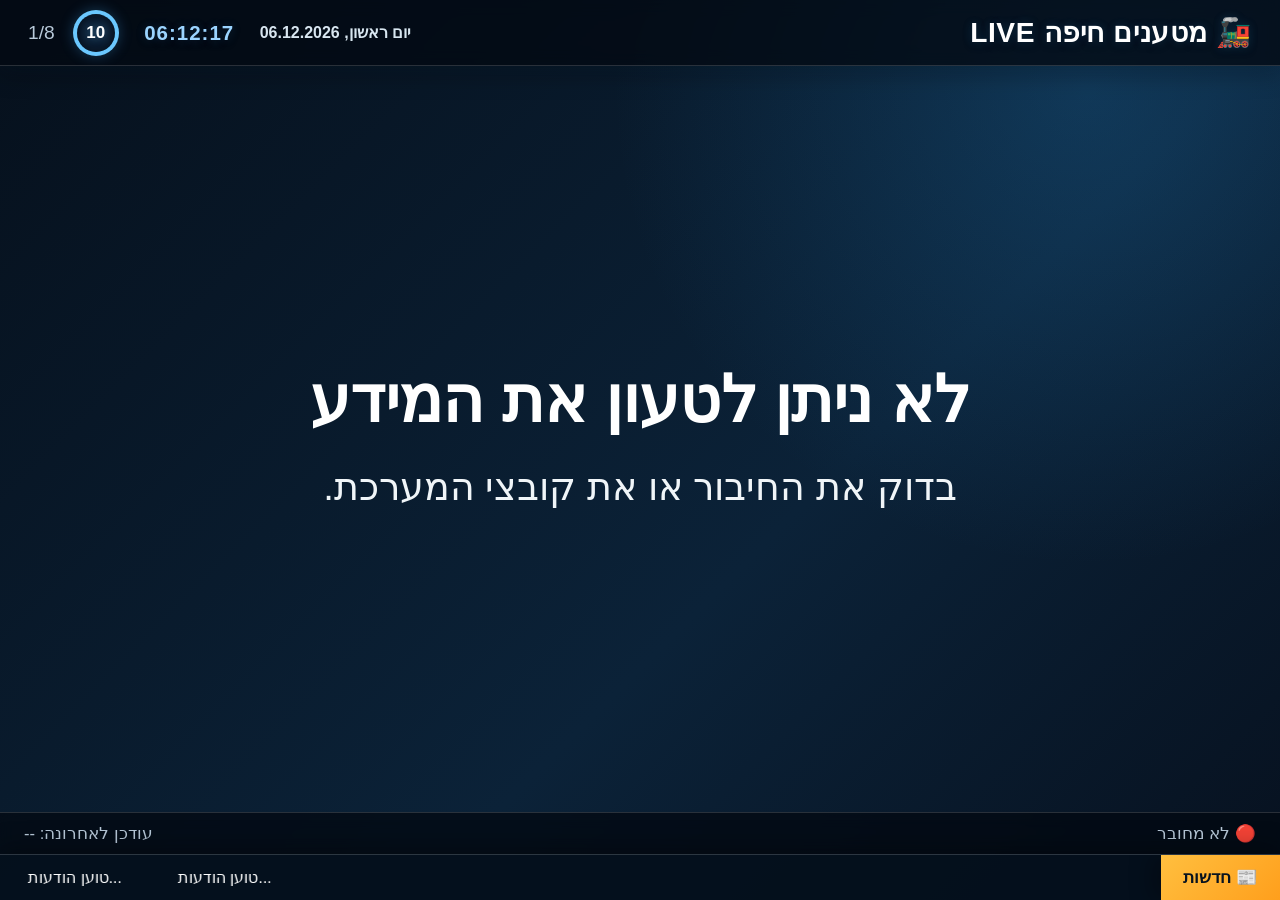
==== commit b994582f: "Add files via upload" ====
--- a/index.html
+++ b/index.html
@@ -6,19 +6,9 @@
   <meta name="theme-color" content="#0a1a2f" />
   <title>מטענים חיפה LIVE</title>
   <link rel="manifest" href="manifest.webmanifest" />
-  <link rel="stylesheet" href="style.css?v=100" />
+  <link rel="stylesheet" href="style.css?v=106" />
 </head>
 <body>
-  <div id="introScreen" class="intro-screen">
-  <video
-    id="introVideo"
-    autoplay
-    muted
-    playsinline
-    preload="auto">
-    <source src="videos/masa.mp4" type="video/mp4">
-  </video>
-</div>
   <header class="topbar">
     <div class="brand">🚂 מטענים חיפה LIVE</div>
  <div class="topbar-info">
@@ -50,7 +40,7 @@
     <span id="lastUpdated">עודכן לאחרונה: --</span>
   </footer>
 
-  <script src="config.js?v=100"></script>
-  <script src="app.js?v=100"></script>
+  <script src="config.js?v=106"></script>
+  <script src="app.js?v=106"></script>
 </body>
 </html>
--- a/style.css
+++ b/style.css
@@ -3754,3 +3754,66 @@
 /* v100: visible paragraph spacing, independent of source line wrapping. */
 body.faith-mode-active .faith-slide .faith-paragraph { margin: 0 0 .8em 0 !important; line-height: 1.3 !important; }
 body.faith-mode-active .faith-slide .faith-paragraph:last-child { margin-bottom: 0 !important; }
+
+/* Coordinator message: reserve the header/date and measure the remaining area. */
+.coordinator-message-slide {
+  position: absolute;
+  inset: 0;
+  padding: 0 !important;
+}
+.coordinator-message-slide .coordinator-message-inner {
+  position: absolute;
+  inset: 12px clamp(20px, 2vw, 40px);
+  width: auto !important;
+  height: calc(100% - 24px) !important;
+  max-width: none !important;
+  padding: 0 !important;
+  grid-template-rows: auto auto minmax(0, 1fr) auto !important;
+}
+.coordinator-message-slide .coordinator-message-body {
+  min-width: 0;
+  align-items: center !important;
+}
+.coordinator-message-slide .coordinator-message-text {
+  flex: 0 0 100%;
+  min-width: 0;
+  height: auto;
+  max-height: none;
+  overflow: visible;
+  overflow-wrap: anywhere;
+}
+
+/* Coordinator messages: one floating window per active spreadsheet row. */
+.coordinator-cards-slide .coordinator-floating-card {
+  inset: 0;
+}
+.coordinator-cards-slide .coordinator-message-inner.announcement-card {
+  --announcement-border: rgba(112, 204, 255, .5);
+  --announcement-color: #79cfff;
+  --announcement-soft: rgba(61, 162, 255, .14);
+  inset: 18px clamp(24px, 3vw, 58px);
+  height: calc(100% - 36px) !important;
+  padding: 18px 28px !important;
+  display: grid;
+  grid-template-columns: minmax(0, 1fr);
+  grid-template-rows: auto auto minmax(0, 1fr) auto !important;
+  gap: 0;
+  min-height: 0;
+  animation: none;
+}
+.coordinator-cards-slide .coordinator-card-footer {
+  display: flex;
+  align-items: center;
+  justify-content: space-between;
+  gap: 16px;
+  min-height: 24px;
+  padding-top: 6px;
+  color: #b8dff5;
+  font-size: clamp(14px, 1vw, 20px);
+}
+.coordinator-cards-slide .coordinator-card-position {
+  border: 1px solid rgba(112, 204, 255, .35);
+  border-radius: 999px;
+  padding: 2px 12px;
+  white-space: nowrap;
+}
